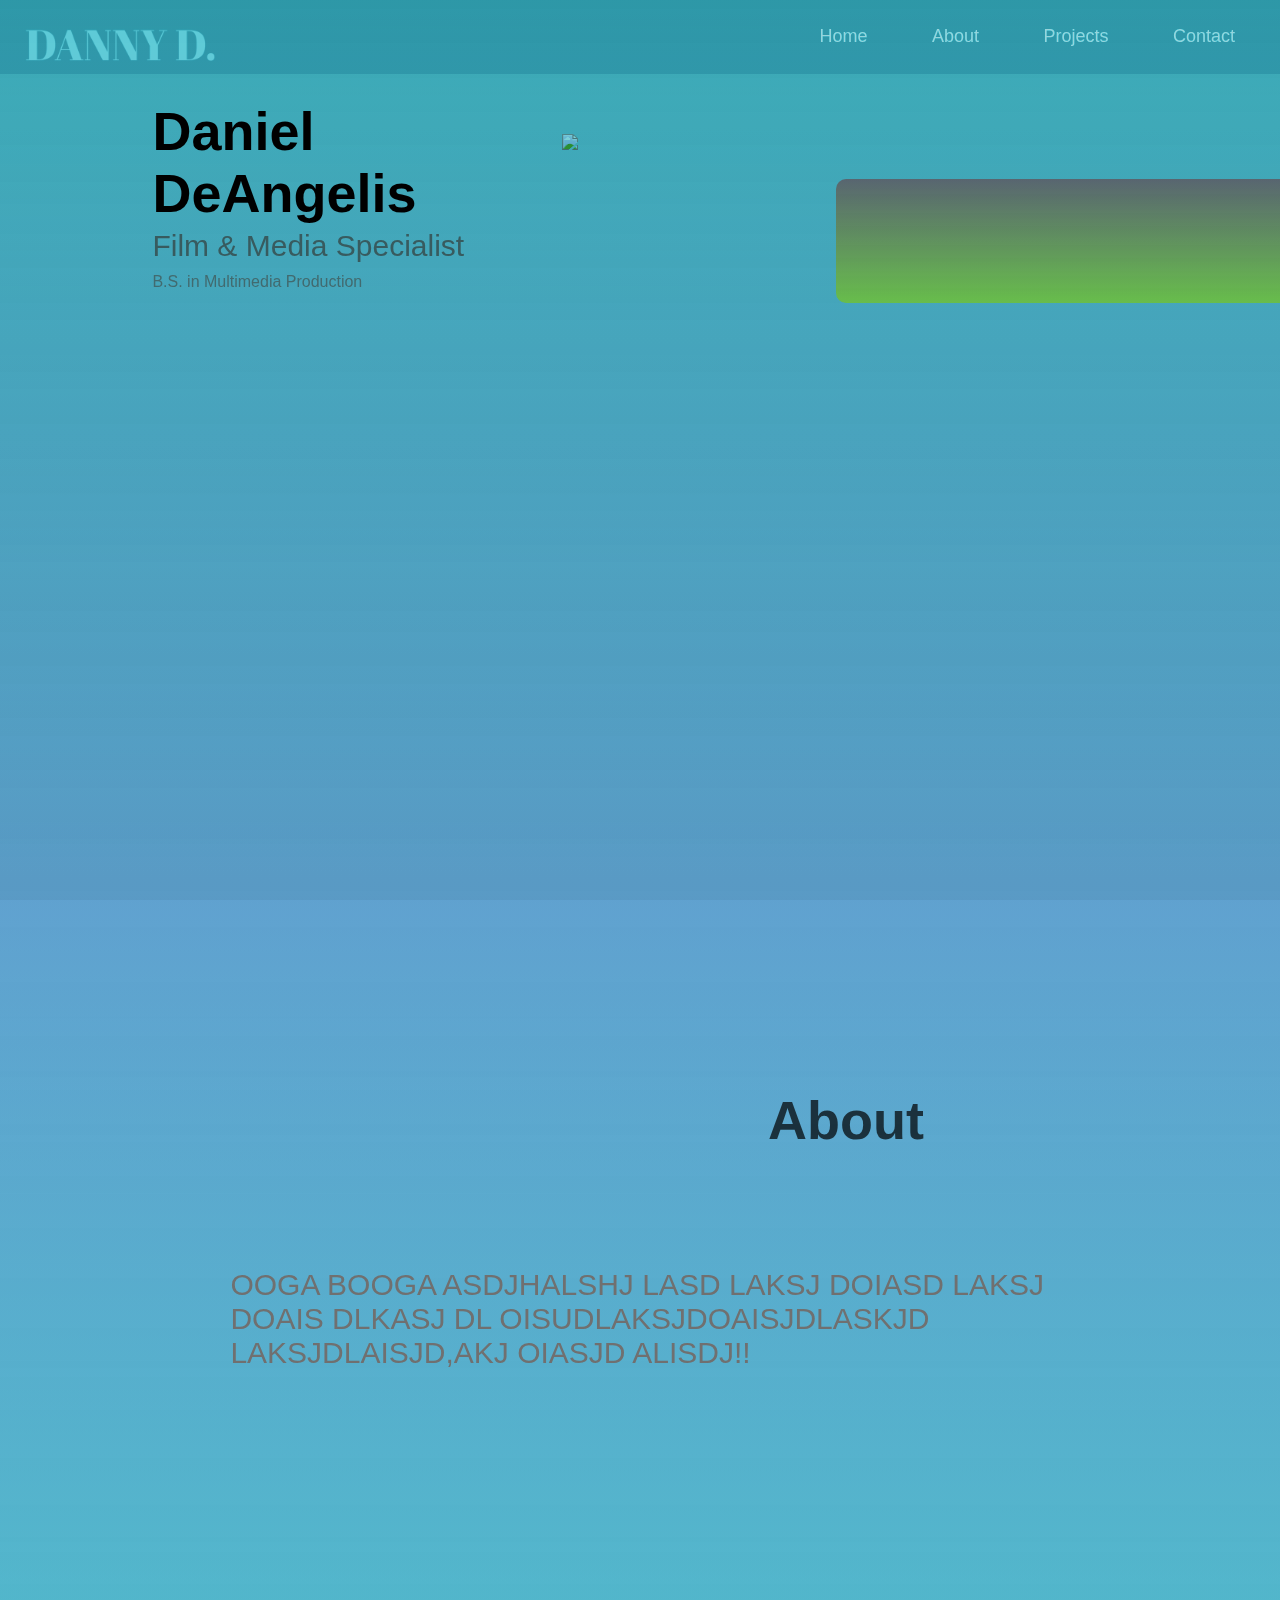
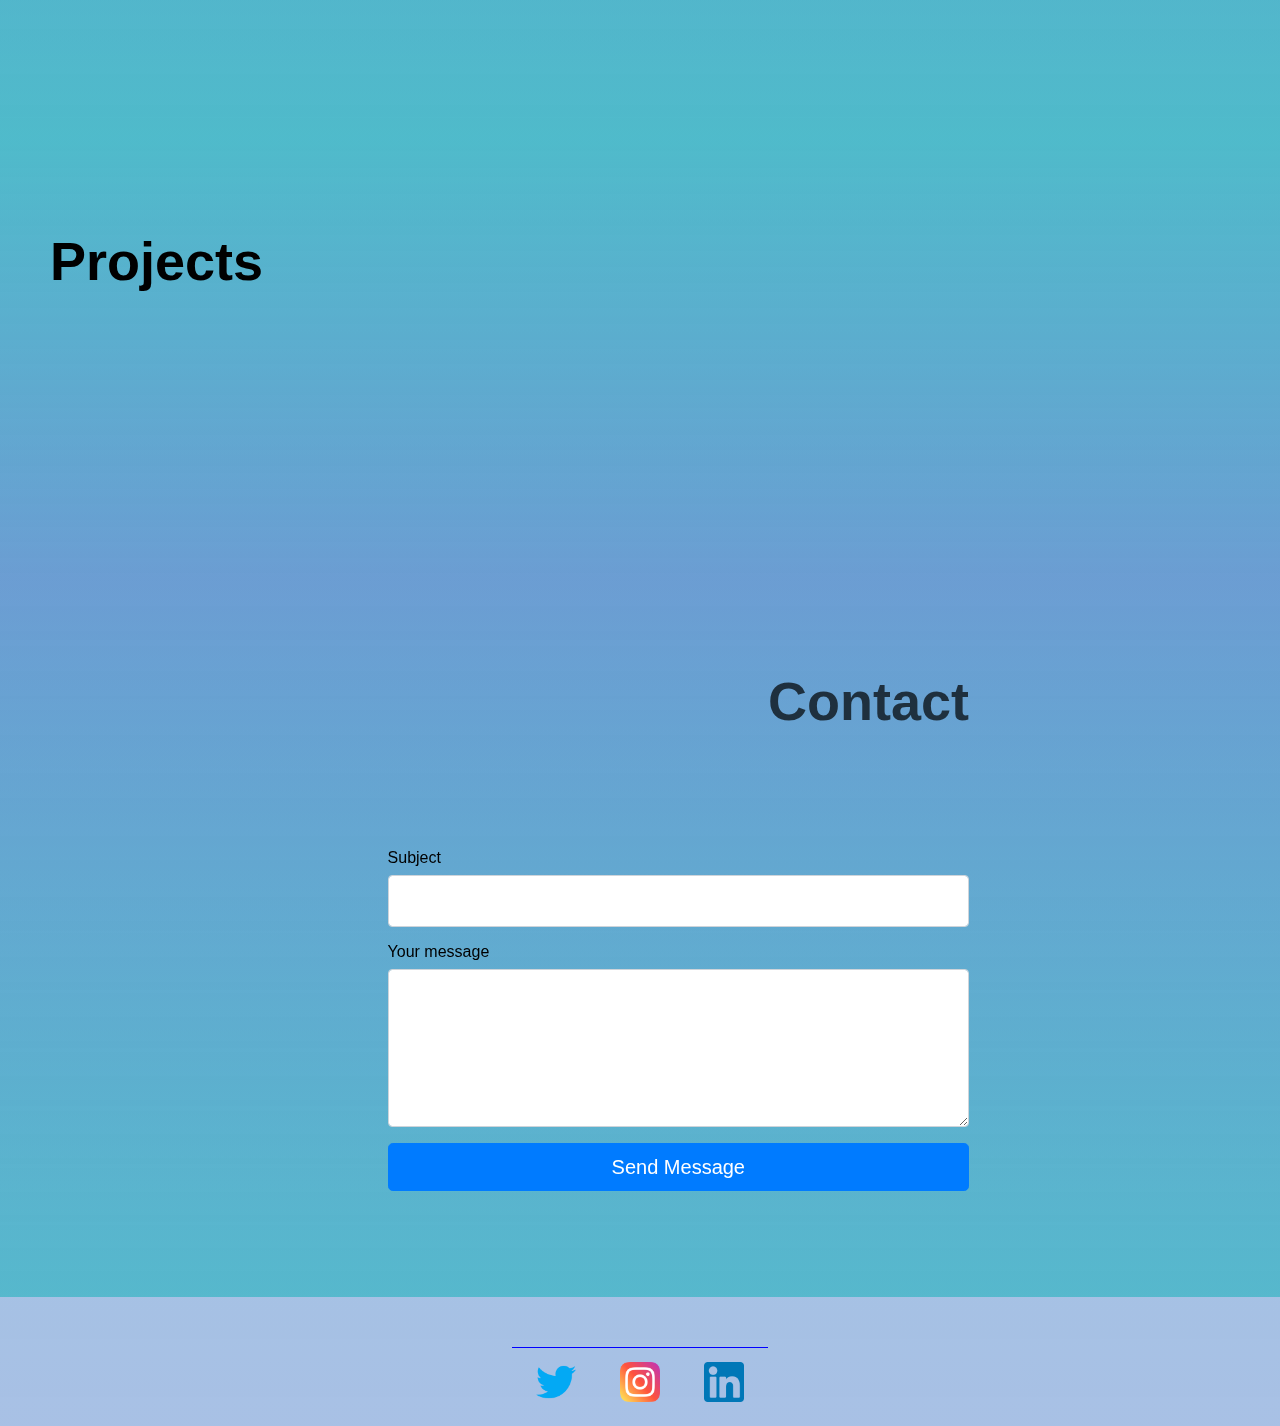
==== index.html @ 1a053dbb "removed anchor" ====
<!DOCTYPE html>
<html lang="en">
<head>
    <meta charset="UTF-8">
    <meta http-equiv="X-UA-Compatible" content="IE=edge">
    <meta name="viewport" content="width=device-width, initial-scale=1.0">
    <link rel="stylesheet" href="styles.css">
    <script type="text/javascript" src="script.js"></script>
    <title>Daniel DeAngelis</title>
    <link rel="apple-touch-icon" sizes="180x180" href="/apple-touch-icon.png">
    <link rel="icon" type="image/png" sizes="32x32" href="/favicon-32x32.png">
    <link rel="icon" type="image/png" sizes="16x16" href="/favicon-16x16.png">
    <link rel="manifest" href="/site.webmanifest">
</head>
<body>

    <div class="navbar">
        <a href="#Home"><img src="media/logo.png" class="logo" alt="Daniel DeAngelis" title="Daniel DeAngelis"></a>
        <nav>
            <ul id="menuList">
                <li><a href="#Home">Home</a></li>
                <li><a href="#About">About</a></li>
                <li><a href="#Projects">Projects</a></li>
                <li><a href="#Contact">Contact</a></li>
            </ul>
        </nav>
        <img src="media/hamburger.png" class="menu-icon" onclick="toggleMenu()" alt="hamburger menu" title="hamburger menu">
    </div>

    <div class="container">
        <a name="Home"></a>
        <div class="row">
            <div class="col-1">
                <section id="name">
                    <h2>Daniel DeAngelis</h2>
                    <h3>Film & Media Specialist</h3>
                    <p>B.S. in Multimedia Production</p>
                </section> 
            </div>
    
            <div class="col-2">
                <img src="media/daniel.png" class="headshot">
                <div class="color-box"></div>
            </div>
        </div>
    </div>

    <a name="About"></a>
    <div class="about-page">
        <div class="col-2">
            <section id="about">
                <h2>About</h2>
                <h3>OOGA BOOGA ASDJHALSHJ LASD LAKSJ DOIASD LAKSJ DOAIS DLKASJ DL
                    OISUDLAKSJDOAISJDLASKJD LAKSJDLAISJD,AKJ OIASJD ALISDJ!! </h3>
            </section>
        </div>
    </div>
        
    <a name="Projects"></a>
    <div class="projects-page">
        <div class="col-1">
            <section id="projects">
                <h2>Projects</h2>
                <object data="https://drive.google.com/file/d/1ty7f7oK1-khMfbFO5SDM29JH1ijvG5yK/preview"></object>
                <object data="https://drive.google.com/file/d/1wu9OrYYARGZv1zXUryXXjTc2nhwjDhBq/preview"></object>
                <object data="https://drive.google.com/file/d/1UZOD4h5VbE_hI3YZvevCdjWDrPxG5R4P/preview"></object>
                <object data="https://drive.google.com/file/d/1RKKfNngNuZaMFd9aW61sU8HCKr9p0Ai7/preview"></object>
            </section>
        </div>
    </div>

    <a name="Contact"></a>
    <div class="contact-page">
        <div class="col-2">
            <section id="contact">
                <h2>Contact</h2>
                <form id="fcf-form-id" class="fcf-form-class" method="GET" action="mailto:writing4thewin@gmail.com">
                    <div class="fcf-form-group">
                        <label for="Name" class="fcf-label">Subject</label>
                        <div class="fcf-input-group">
                            <input type="text" id="Name" name="subject" class="fcf-form-control" required>
                        </div>
                    </div>
                    <div class="fcf-form-group">
                        <label for="Message" class="fcf-label">Your message</label>
                        <div class="fcf-input-group">
                            <textarea id="Message" name="body" class="fcf-form-control" rows="6" maxlength="3000" required></textarea>
                        </div>
                    </div>
                    <div class="fcf-form-group">
                        <button type="submit" id="fcf-button" class="fcf-btn fcf-btn-primary fcf-btn-lg fcf-btn-block">Send Message</button>
                    </div>
                </form>
                </div>
            </section>
        </div>
    </div>

    <div class="socials">
        <a href="https://twitter.com/danny___boy904" target="_blank" rel="noreferrer noopener"><img src="media/twitter.png" alt="Twitter logo credit: flaticon.com" title="Twitter logo"></a>
        <a href="https://www.instagram.com/danny____dean/" target="_blank" rel="noreferrer noopener"><img src="media/instagram.png" alt="Instagram logo credit: flaticon.com" title="Instagram logo"></a>
        <a href="https://www.linkedin.com/in/daniel-d-b2468318a/" target="_blank" rel="noreferrer noopener"><img src="media/linkedin.png" alt="Linkedin logo credit: flaticon.com" title="Linkedin logo"></a>
    </div>

    <script>checkDesktop()</script>
</body>
</html>
---- styles.css ----
*{
    margin: 0;
    padding: 0;
    font-family: sans-serif;
}

@media (prefers-reduced-motion) {
	html {
		scroll-behavior: auto;
	}
}

html{
    overflow-x: auto;
    scroll-behavior: smooth;
}

body{
    overflow-x: auto;
    background-image: linear-gradient(rgba(33, 178, 189, 0.6), rgba(35, 97, 189, 0.397));
}

.container{
    width: 100%;
    min-height: 100vh;
    padding-left: 8%;
    padding-right: 8%;
    box-sizing: border-box;
    overflow: auto;
    overflow-y: scroll;
    background-image: linear-gradient(rgba(33, 178, 189, 0.6), rgba(35, 97, 189, 0.397));
    mix-blend-mode: multiply;   
}

.navbar{
    width: 100%;
    display: flex;
    align-items: center;
    position: fixed;
    z-index: 3;
    mix-blend-mode: luminosity;
    background-color: rgba(79, 61, 179, 0.568);
    opacity: 50%;
    padding-bottom: 1vh;
    padding-top: 1vh;
}

.logo{
    width: 35%;
    cursor: pointer;
    margin: 20px 25px 0;
    filter: invert(0.8);
}

.menu-icon{
    width: 40px;
    cursor: pointer;
    display: none;
    margin: 20px 15px;
}

nav{
    flex: 1;
    text-align: right;
} 

nav ul li{
    list-style: none;
    display: inline-block;
    margin-right: 30px;
}

nav ul li a{
    text-decoration: none;
    color: azure;
    font-size: 18px;
    padding: 10px 15px;
    transition: 0.5s ease-in-out;
    position: -webkit-sticky; /* Safari */
    position: sticky;
    top: 0;
    z-index: 3;
}

nav ul li a:hover{
    background-color: rgb(0, 70, 70);
    color:#7fffd4;
}

.row{
    display: flex;
    justify-content: space-between;
    align-items: center;
    margin: 100px 0;
}

.col-1{
    flex-basis: 40%;
    position: relative;
    margin-left: 50px;
}

.col-1 h2{
    font-size: 54px;
}

.col-1 h3 {
    font-size: 30px;
    color: #707070;
    font-weight: 100;
    margin: 5px 0 10px;
}

.col-1 p{
    font-size: 16px;
    color: #838383;
    font-weight: 100;
    margin-top: 10px;
}

.col-2{
    position: relative;
    flex-basis: 60%;
    display: flex;
    align-items: center;
}

.col-2 h2{
    font-size: 54px;
    color:rgba(0, 0, 0, 0.705);
    margin-left: 60vw;
    padding-bottom: 5vh;
}

.col-2 h3 {
    font-size: 30px;
    color: #707070;
    font-weight: 100;
    margin: 8vh 18vw 10px;
}

.col-2 p{
    font-size: 16px;
    color: #b7b7b7;
    font-weight: 100;
    margin-top: 10px;
}

#about {
    padding-top: 15vh;
    margin-top: 6vh;
    margin-bottom: 40vh;
}

.col-2 .headshot{
    width: 90%;
    margin-bottom: 12vh;
}

.color-box{
    position: absolute;
    right: 0;
    top: 0;
    background: linear-gradient(rgba(255, 0, 0, 0.397), rgba(255, 251, 0, 0.6));
    border-radius: 10px 0 0 10px;
    height: 100%;
    width: 80%;
    z-index: -1;
    transform: translateX(150px);
    margin-bottom: 12vh;
    margin-top: 5vh;
}

.about-page{
    background-image: linear-gradient(rgba(35, 97, 189, 0.397), rgba(33, 178, 189, 0.6));
}

.projects-page{
    padding-top: 10vh;
    background-image: linear-gradient(rgba(33, 178, 189, 0.6), rgba(35, 97, 189, 0.397));
    padding-bottom: 30vh;
}

#projects video {
    max-width: 100%;
    height: auto;
    text-align: center;
}

#projects object {
    height: 50vh;
    width: 50%;
    margin-left: -1vw;
}

#contact h2{
    color:rgba(0, 0, 0, 0.705);
    margin-bottom: 8vh;
}


.contact-page{
    padding-top: 10vh;
    padding-bottom: 10vh;
    background-image: linear-gradient(rgba(35, 97, 189, 0.397), rgba(33, 178, 189, 0.6));
    margin-bottom: 5vh;
}

#contact img {
    display: block;
    margin-left: auto;
    margin-right: auto;
    margin-top: -8vh;
}

.socials img{
    height: 40px;
    margin: 20px;
    cursor: pointer;
}

.socials {
    text-align: center;
    position: sticky;
}

.socials::after{
    content:"";
    position:absolute;
    width:20%;
    border-top:1px solid blue;
    top: 5px;
    left:40%;
}

.fcf-form-group {
    margin-bottom: 1rem;
    padding-left: 40%;
    text-align: left;
}

.fcf-input-group {
    position: relative;
    display: -ms-flexbox;
    display: flex;
    -ms-flex-wrap: wrap;
    flex-wrap: wrap;
    -ms-flex-align: stretch;
    align-items: stretch;
    width: 100%;
}

.fcf-form-control {
    display: block;
    width: 100%;
    height: calc(1.5em + 0.75rem + 2px);
    padding: 0.375rem 0.75rem;
    font-size: 1rem;
    font-weight: 400;
    line-height: 1.5;
    color: #495057;
    background-color: #fff;
    background-clip: padding-box;
    border: 1px solid #ced4da;
    outline: none;
    border-radius: 0.25rem;
    transition: border-color 0.15s ease-in-out, box-shadow 0.15s ease-in-out;
}

.fcf-form-control:focus {
    border: 1px solid #313131;
}

select.fcf-form-control[size], select.fcf-form-control[multiple] {
    height: auto;
}

textarea.fcf-form-control {
    font-family: -apple-system, Arial, sans-serif;
    height: auto;
}

label.fcf-label {
    display: inline-block;
    margin-bottom: 0.5rem;
}

.fcf-btn {
    display: inline-block;
    font-weight: 400;
    color: #212529;
    text-align: center;
    vertical-align: middle;
    cursor: pointer;
    -webkit-user-select: none;
    -moz-user-select: none;
    -ms-user-select: none;
    user-select: none;
    background-color: transparent;
    border: 1px solid transparent;
    padding: 0.375rem 0.75rem;
    font-size: 1rem;
    line-height: 1.5;
    border-radius: 0.25rem;
    transition: color 0.15s ease-in-out, background-color 0.15s ease-in-out, border-color 0.15s ease-in-out, box-shadow 0.15s ease-in-out;
}

@media (prefers-reduced-motion: reduce) {
    .fcf-btn {
        transition: none;
    }
}

.fcf-btn:hover {
    color: #212529;
    text-decoration: none;
}

.fcf-btn:focus, .fcf-btn.focus {
    outline: 0;
    box-shadow: 0 0 0 0.2rem rgba(0, 123, 255, 0.25);
}

.fcf-btn-primary {
    color: #fff;
    background-color: #007bff;
    border-color: #007bff;
}

.fcf-btn-primary:hover {
    color: #fff;
    background-color: #0069d9;
    border-color: #0062cc;
}

.fcf-btn-primary:focus, .fcf-btn-primary.focus {
    color: #fff;
    background-color: #0069d9;
    border-color: #0062cc;
    box-shadow: 0 0 0 0.2rem rgba(38, 143, 255, 0.5);
}

.fcf-btn-lg, .fcf-btn-group-lg>.fcf-btn {
    padding: 0.5rem 1rem;
    font-size: 1.25rem;
    line-height: 1.5;
    border-radius: 0.3rem;
}

.fcf-btn-block {
    display: block;
    width: 100%;
}

.fcf-btn-block+.fcf-btn-block {
    margin-top: 0.5rem;
}

input[type="submit"].fcf-btn-block, input[type="reset"].fcf-btn-block, input[type="button"].fcf-btn-block {
    width: 100%;
}

@media only screen and (max-width:1150px){
    nav ul{
        width: 40%;
        background: linear-gradient(#2b43aca4, #e705e798);
        position: absolute;
        top: 12vh;
        right: 0vw;
        z-index: 3;
        opacity: 0;
    }

    .navbar{
        background-color: honeydew;
        opacity: 50%;
        mix-blend-mode: luminosity;
    }

    nav ul li{
        display: block;
        margin-top: 5px;
        margin-bottom: 7px;
        z-index: 5;
        overflow: hidden;
    }

    nav ul li a {
        color:azure;
        background: none;
    }

    .menu-icon{
        display: block;
    }

    #menuList{
        overflow: auto;
        transition: 0.5s;
    }

    .row{
        flex-direction: column-reverse;
        margin: 50px 0;
    }

    .col-1{
        flex-basis: 100%;
    }

    .col-1 h2{
        font-size: 30px;
    }

    .col-1 h3{
        font-size: 15px;
    }

    .col-1 p{
        mix-blend-mode: multiply;
    }

    .col-1 #name {
        margin-top: -10vh;
    }

    .col-2{
        flex-basis: 50%;
        padding-bottom: 10vh;
    }

    .col-2 h2{
        font-size: 30px;
    }

    .col-2 h3{
        font-size: 15px;
    }

    .col-2 .headshot{
        width: 77%;
    }

    .col-2 img {
        padding-top: 8vh;
    }

    .color-box{
        transform: translateX(75px);
        margin-top: 5vh;
    }
    
    #projects {
        overflow-x: hidden;
    }

    #projects object {
        height: 30vh;
        width: 100%;
        margin-left: -12vw;
    }

    #contact img {
        display: block;
        margin-left: auto;
        margin-right: auto;
        width: 75%;   
    }

    .fcf-form-group {
        padding-left: 10%;
    }
}
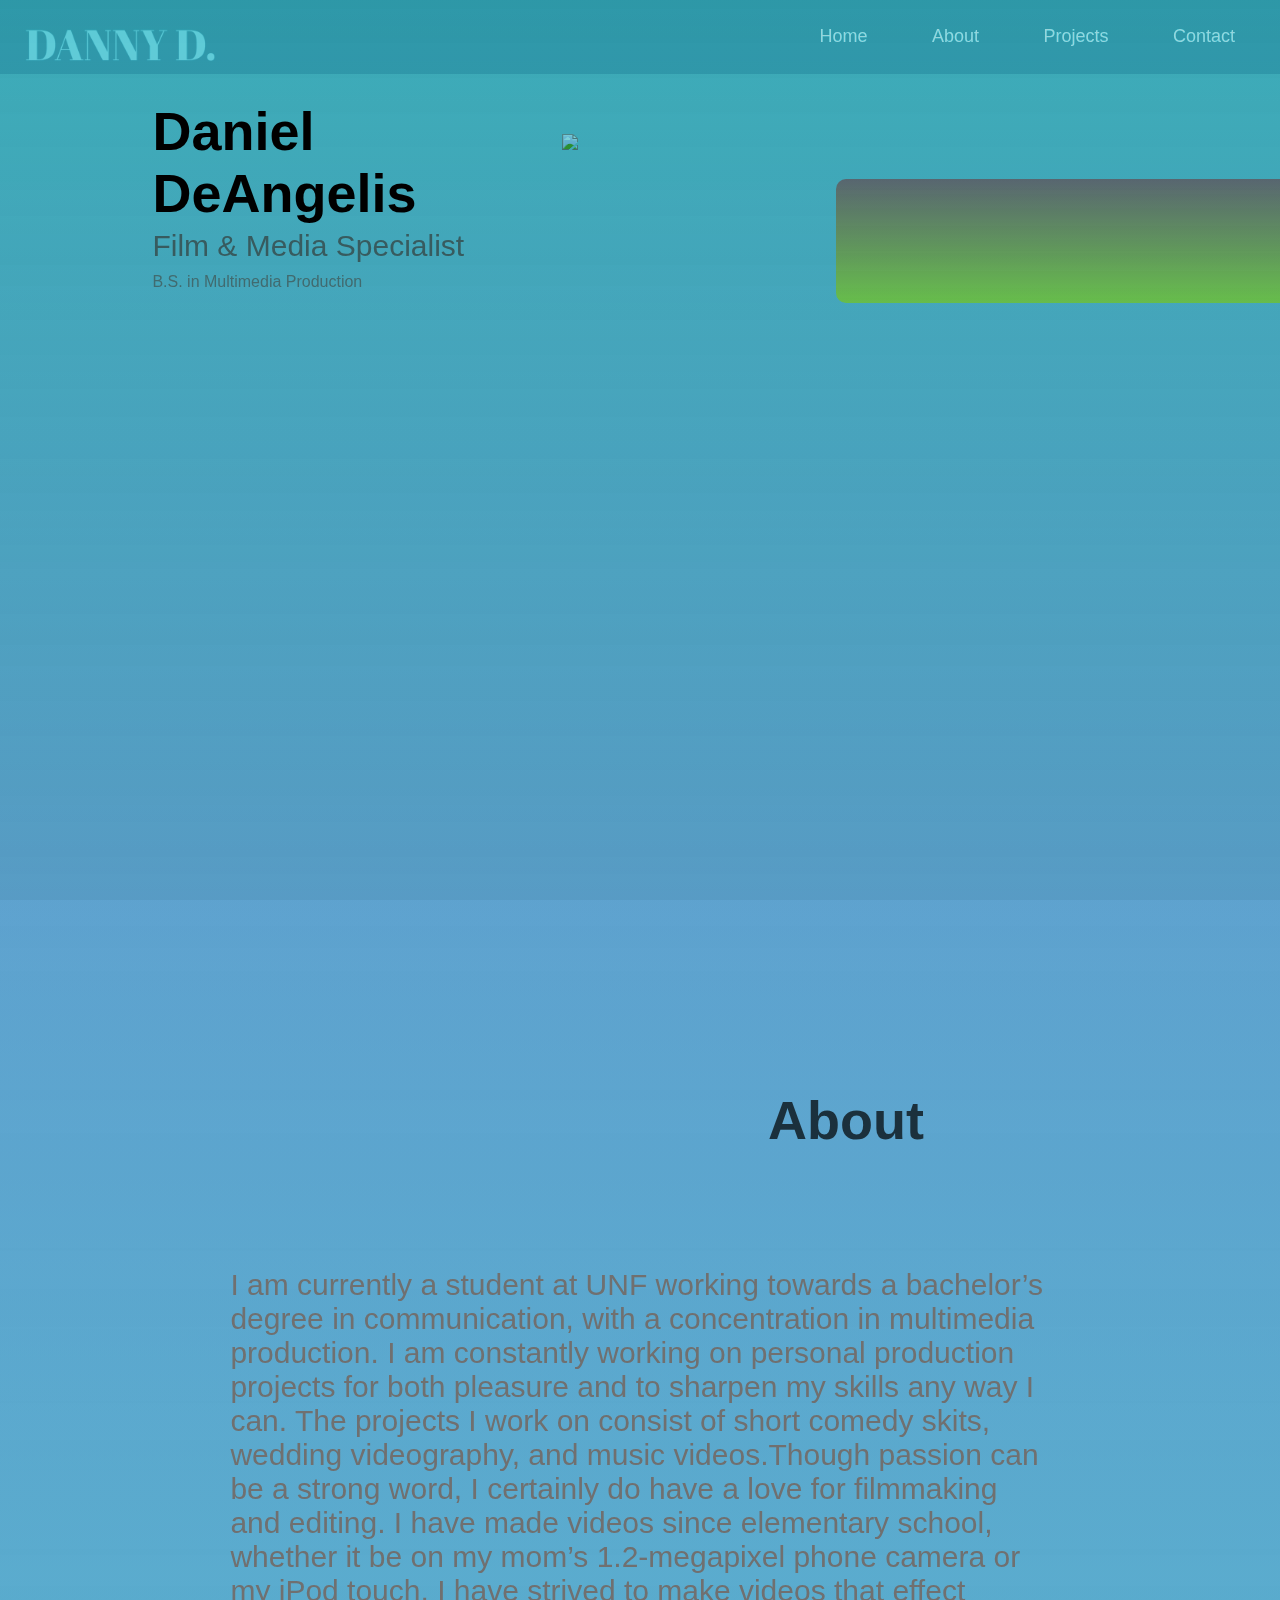
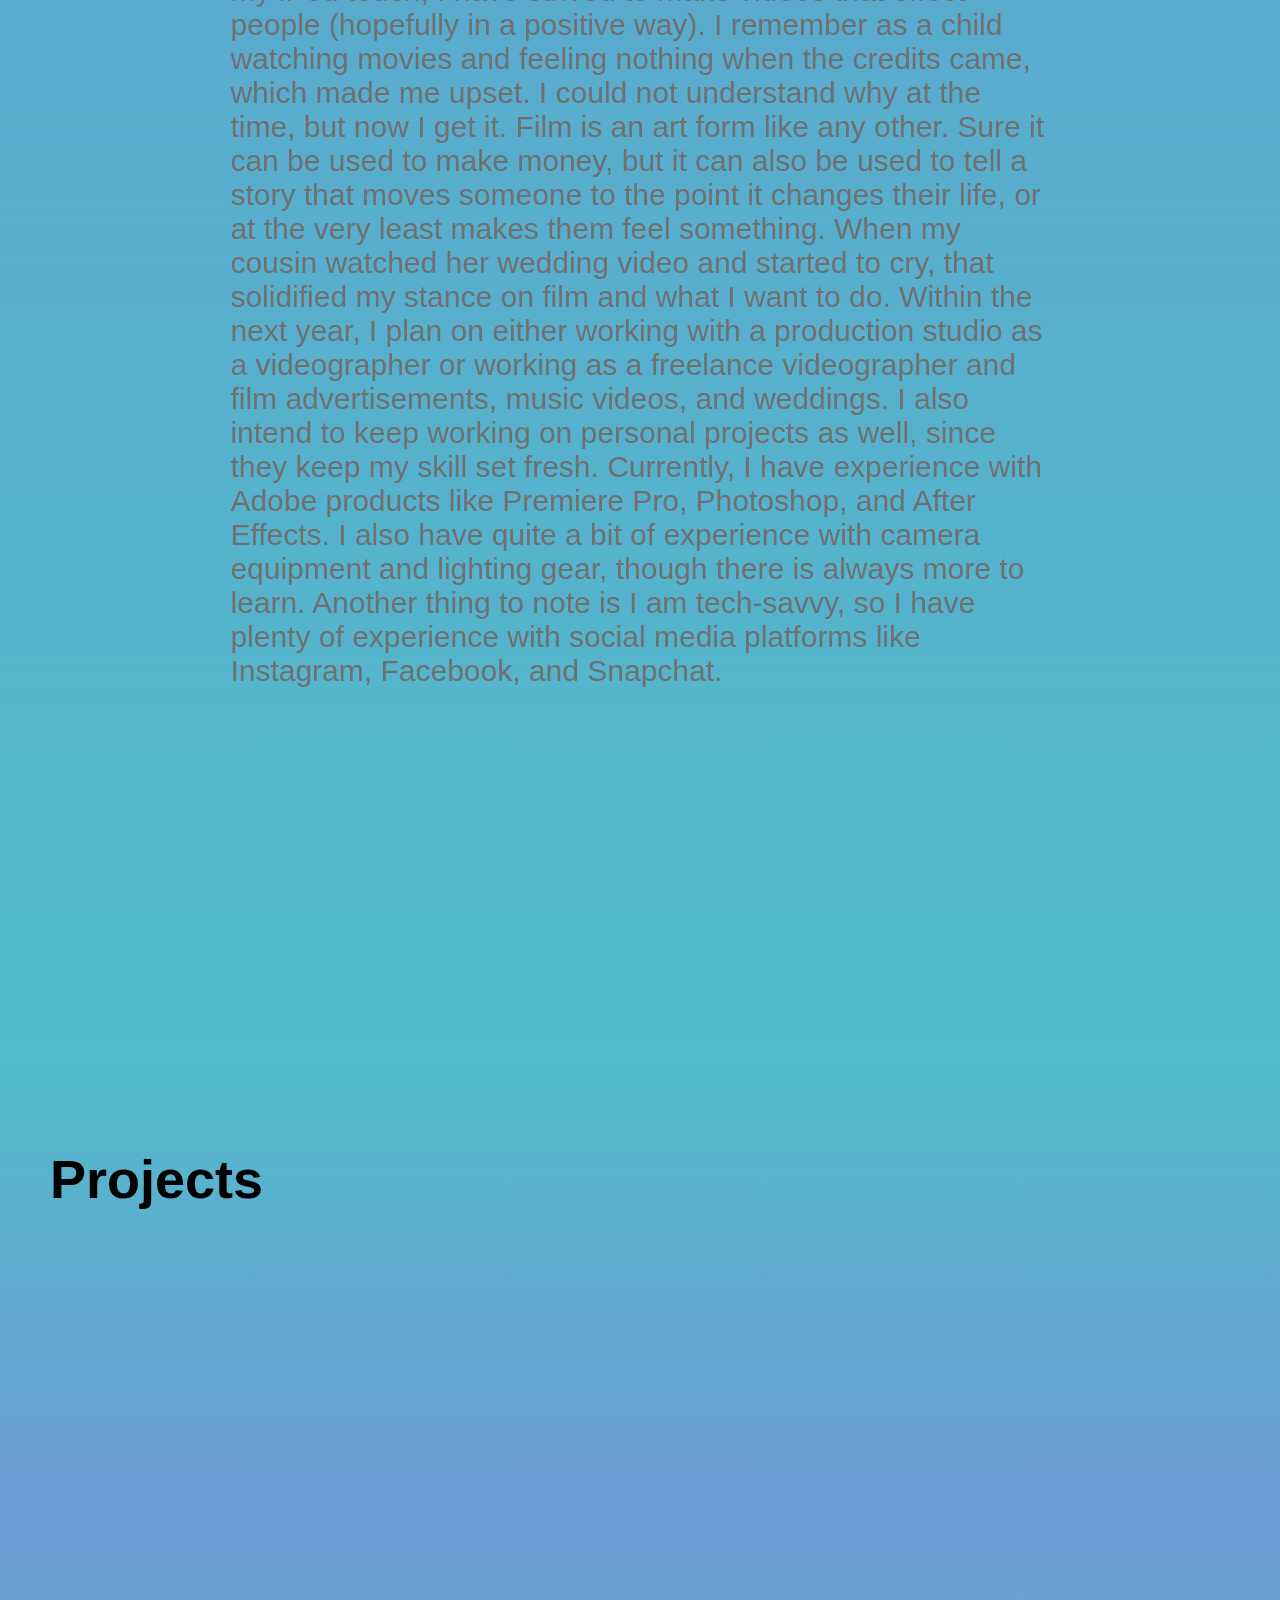
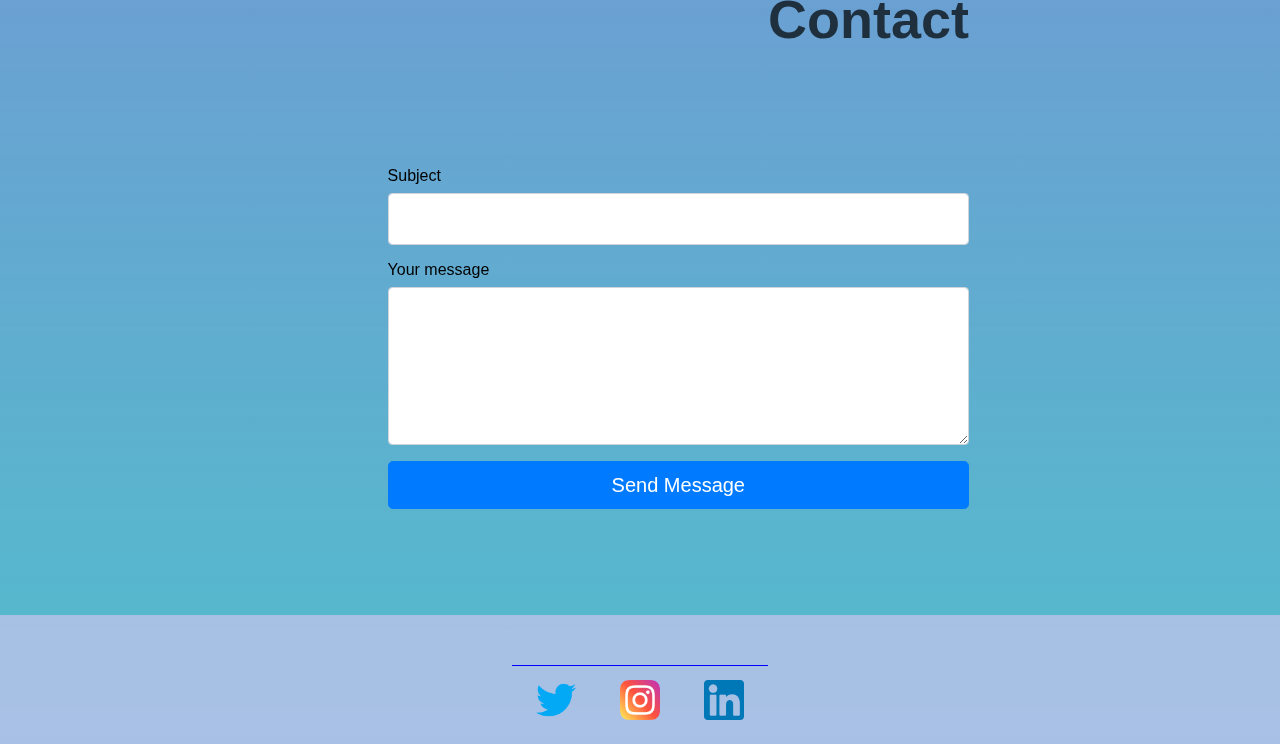
==== commit 1f9c1ba8: "added about" ====
--- a/index.html
+++ b/index.html
@@ -50,8 +50,15 @@
         <div class="col-2">
             <section id="about">
                 <h2>About</h2>
-                <h3>OOGA BOOGA ASDJHALSHJ LASD LAKSJ DOIASD LAKSJ DOAIS DLKASJ DL
-                    OISUDLAKSJDOAISJDLASKJD LAKSJDLAISJD,AKJ OIASJD ALISDJ!! </h3>
+                <h3>I am currently a student at UNF working towards a bachelor’s degree in communication, with a concentration in multimedia production. I am constantly working on personal production projects for both pleasure and to sharpen my skills any way I can. The projects I work on consist of short comedy skits, wedding videography, and music videos.
+
+                    ​
+                    
+                    Though passion can be a strong word, I certainly do have a love for filmmaking and editing. I have made videos since elementary school, whether it be on my mom’s 1.2-megapixel phone camera or my iPod touch, I have strived to make videos that effect people (hopefully in a positive way). I remember as a child watching movies and feeling nothing when the credits came, which made me upset. I could not understand why at the time, but now I get it. Film is an art form like any other. Sure it can be used to make money, but it can also be used to tell a story that moves someone to the point it changes their life, or at the very least makes them feel something. When my cousin watched her wedding video and started to cry, that solidified my stance on film and what I want to do.
+                    
+                    
+                    
+                    Within the next year, I plan on either working with a production studio as a videographer or working as a freelance videographer and film advertisements, music videos, and weddings. I also intend to keep working on personal projects as well, since they keep my skill set fresh. Currently, I have experience with Adobe products like Premiere Pro, Photoshop, and After Effects. I also have quite a bit of experience with camera equipment and lighting gear, though there is always more to learn. Another thing to note is I am tech-savvy, so I have plenty of experience with social media platforms like Instagram, Facebook, and Snapchat. </h3>
             </section>
         </div>
     </div>
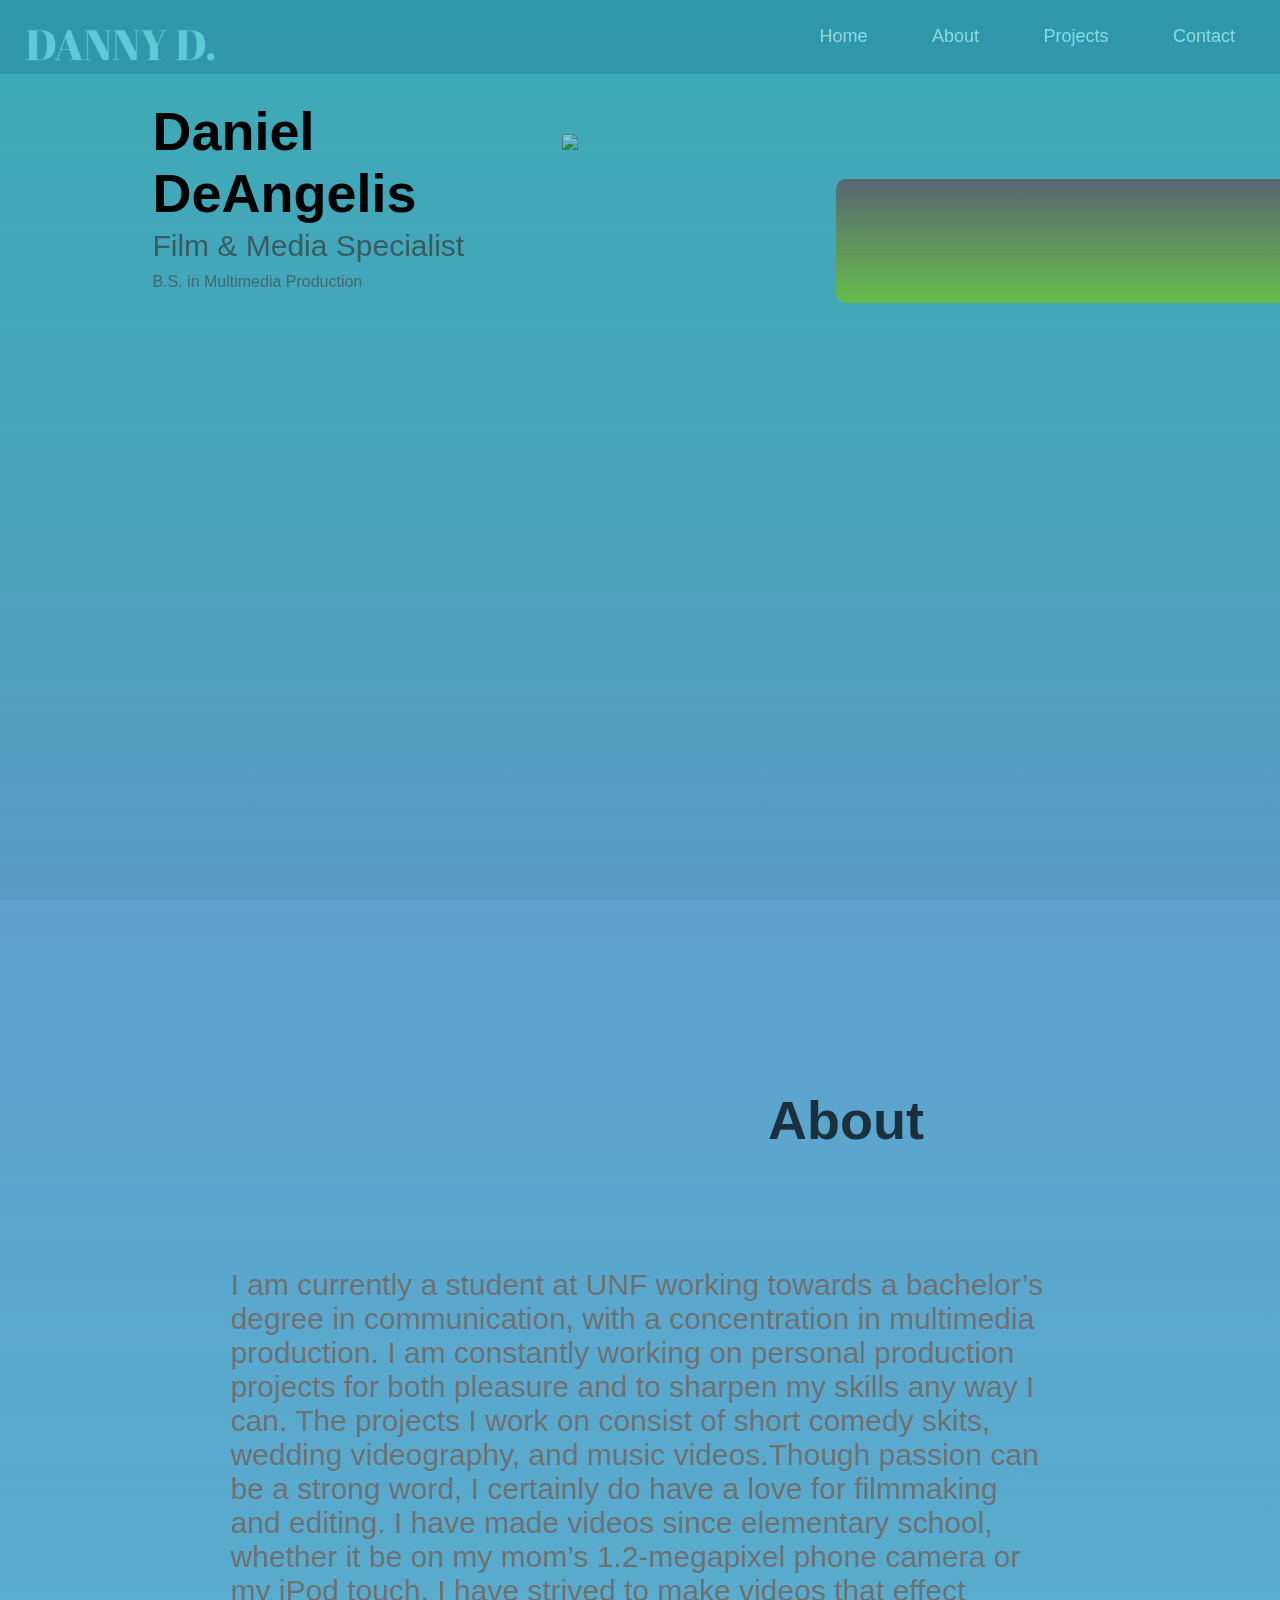
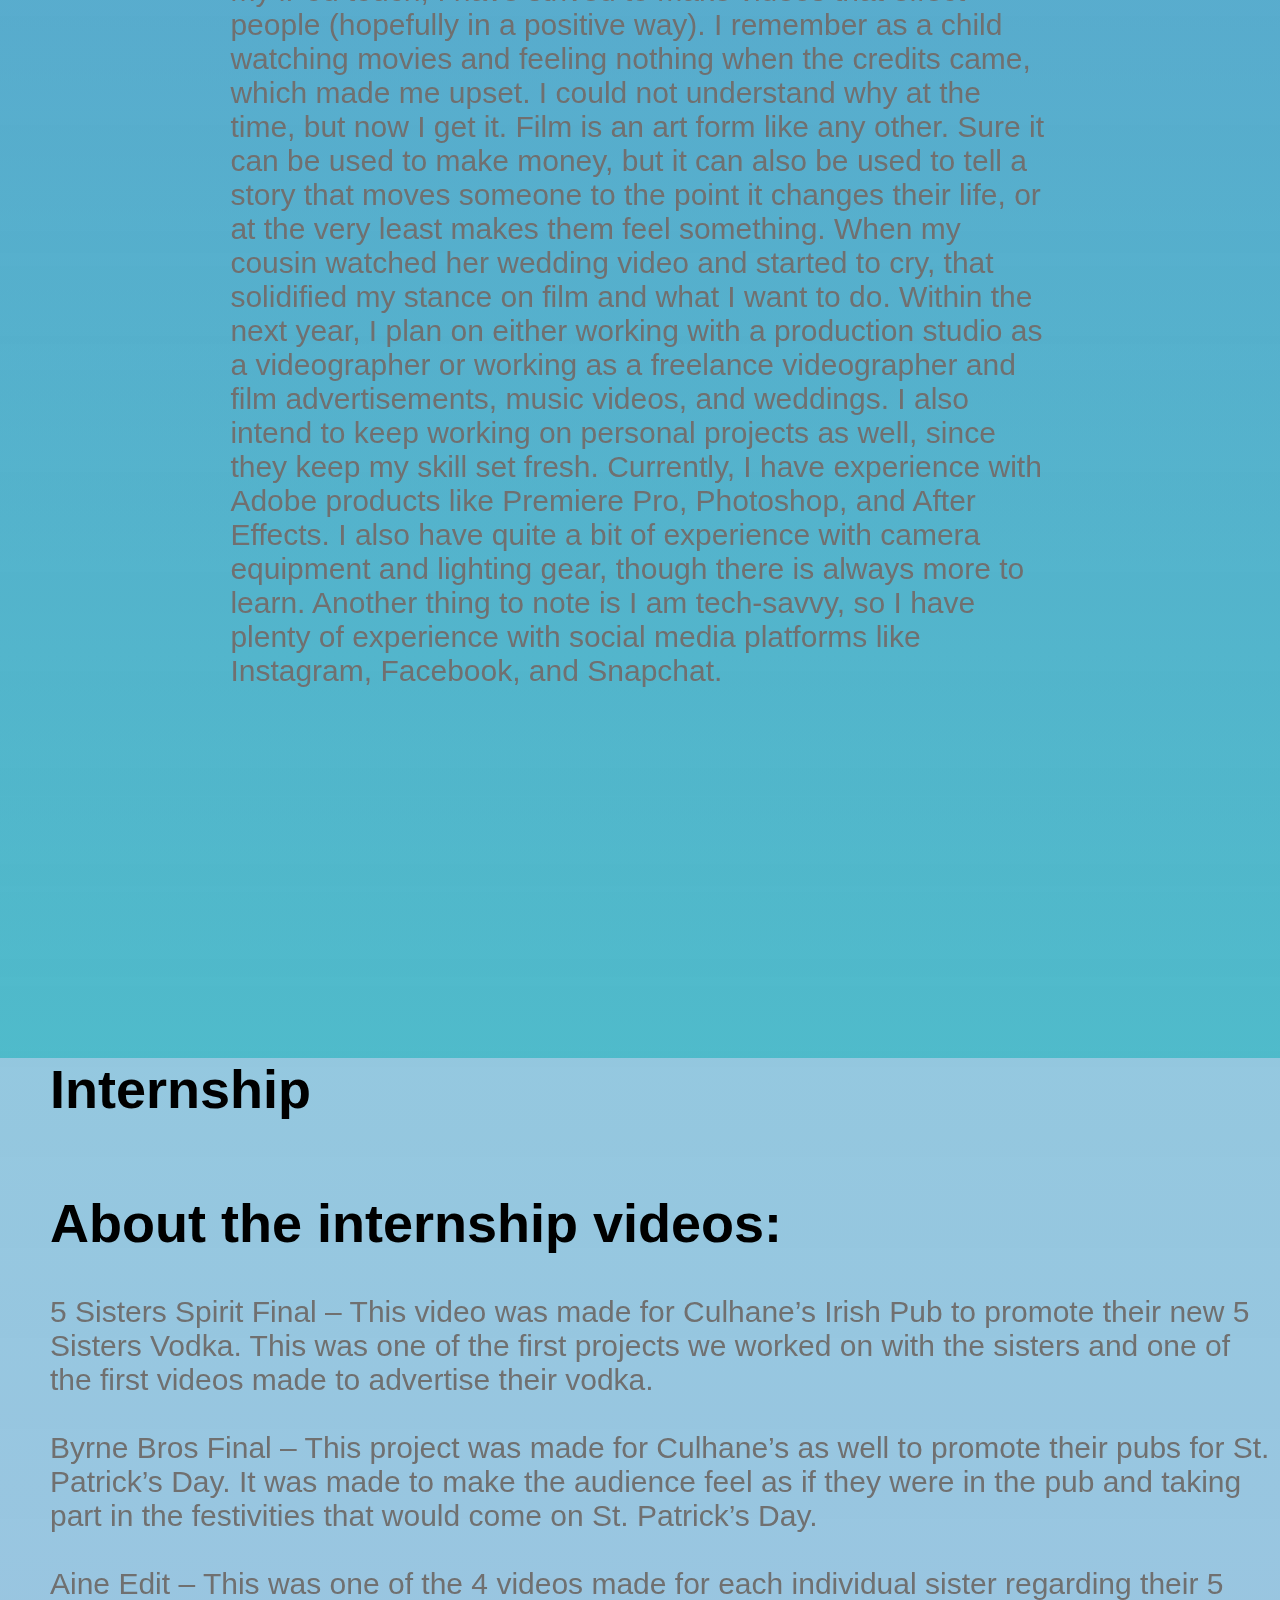
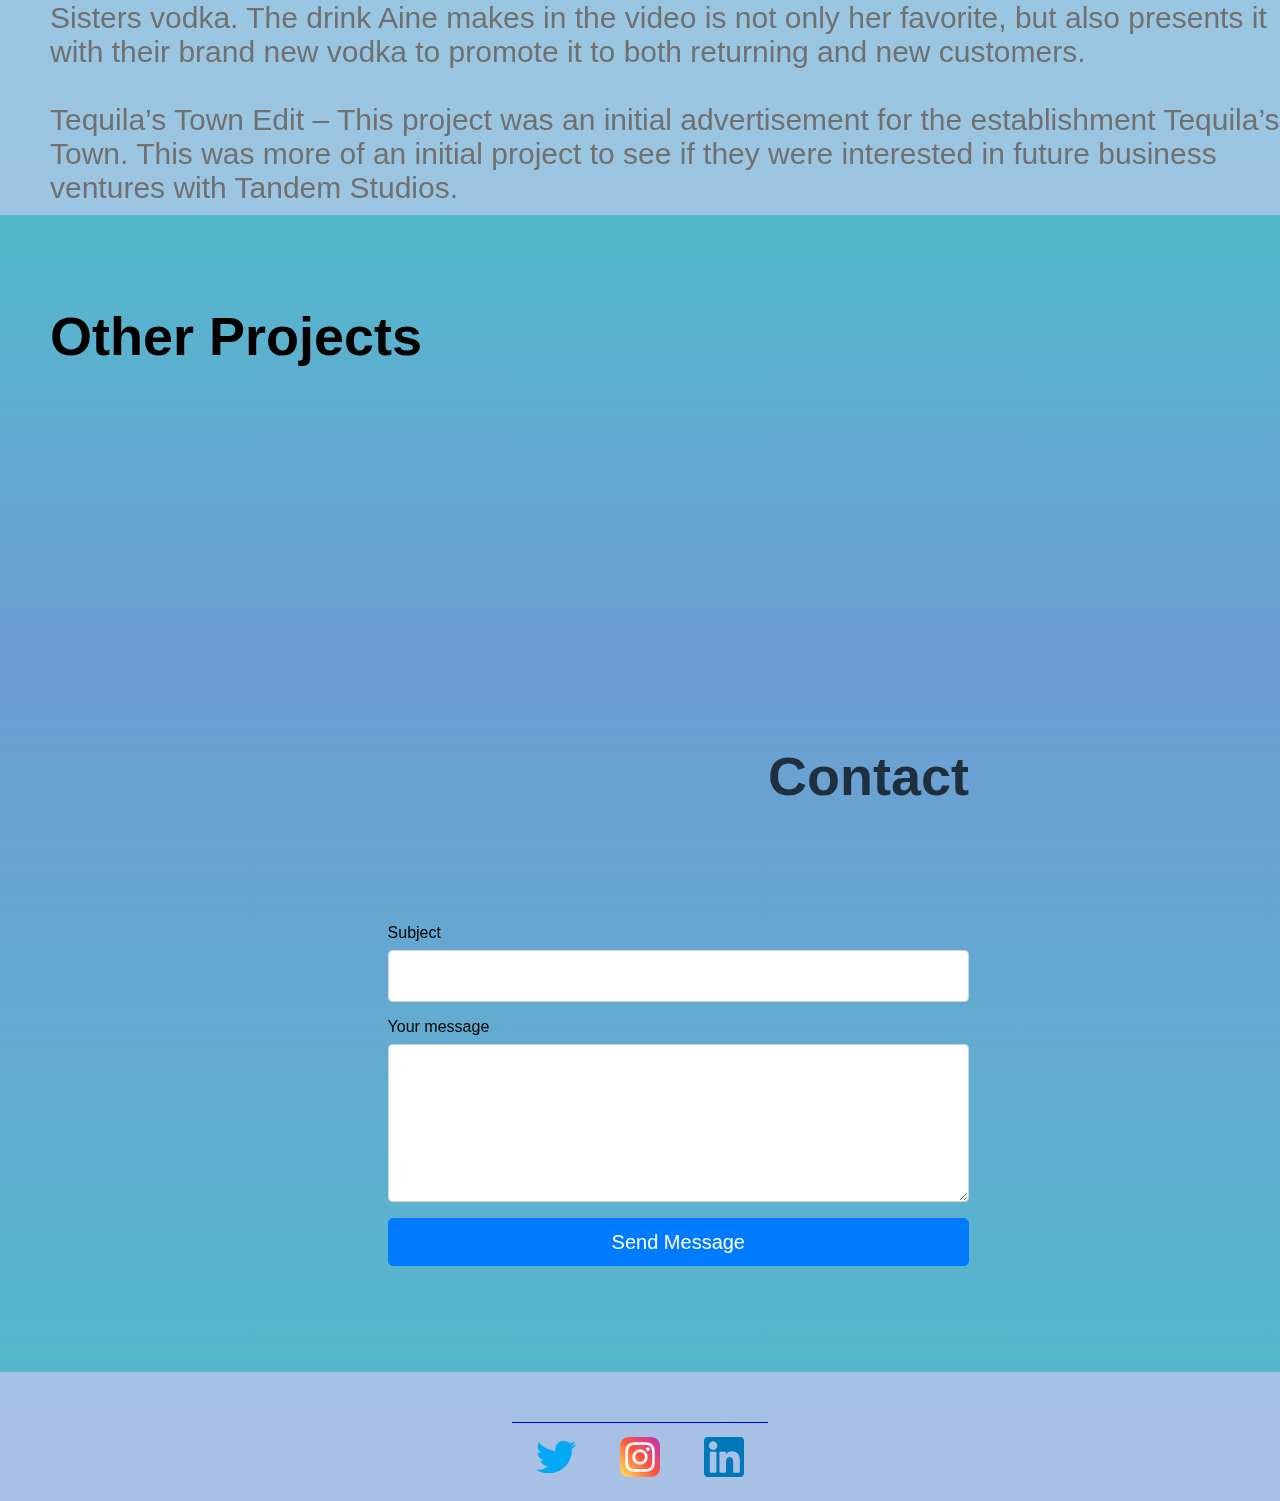
==== commit 7f0cc625: "added internship videos" ====
--- a/index.html
+++ b/index.html
@@ -62,12 +62,30 @@
             </section>
         </div>
     </div>
-        
+    
+    <a name="Internship"></a>
+    <div class="internship-page">
+        <div class="col-1">
+            <section id="internship">
+                <h2>Internship</h2>
+                <object data="https://drive.google.com/file/d/1p86Q8-Ur47VW0HkL7w4vAW2Zhg5zmsKb/preview"></object>
+                <object data="https://drive.google.com/file/d/19urIwphckHITkpC6wPpdIzfcWe8nmb8b/preview"></object>
+                <object data="https://drive.google.com/file/d/12Ply99EyILWupHhvpcUBENdBiQhmkFJ3/preview"></object>
+                <object data="https://drive.google.com/file/d/1BmezwgFDnEE0klMaviuPTX35Tw5iMVid/preview"></object>
+            </section>
+            <br><br><br><br><h2>About the internship videos:</h2><br><br>
+            <h3><strong>5 Sisters Spirit Final</strong> – This video was made for Culhane’s Irish Pub to promote their new 5 Sisters Vodka. This was one of the first projects we worked on with the sisters and one of the first videos made to advertise their vodka. 
+                <br><br><strong>Byrne Bros Final</strong> – This project was made for Culhane’s as well to promote their pubs for St. Patrick’s Day. It was made to make the audience feel as if they were in the pub and taking part in the festivities that would come on St. Patrick’s Day.
+                <br><br><strong>Aine Edit</strong> – This was one of the 4 videos made for each individual sister regarding their 5 Sisters vodka. The drink Aine makes in the video is not only her favorite, but also presents it with their brand new vodka to promote it to both returning and new customers. 
+                <br><br><strong>Tequila’s Town Edit</strong> – This project was an initial advertisement for the establishment Tequila’s Town. This was more of an initial project to see if they were interested in future business ventures with Tandem Studios. </h3>
+        </div>
+    </div>
+
     <a name="Projects"></a>
     <div class="projects-page">
         <div class="col-1">
             <section id="projects">
-                <h2>Projects</h2>
+                <h2>Other Projects</h2>
                 <object data="https://drive.google.com/file/d/1ty7f7oK1-khMfbFO5SDM29JH1ijvG5yK/preview"></object>
                 <object data="https://drive.google.com/file/d/1wu9OrYYARGZv1zXUryXXjTc2nhwjDhBq/preview"></object>
                 <object data="https://drive.google.com/file/d/1UZOD4h5VbE_hI3YZvevCdjWDrPxG5R4P/preview"></object>
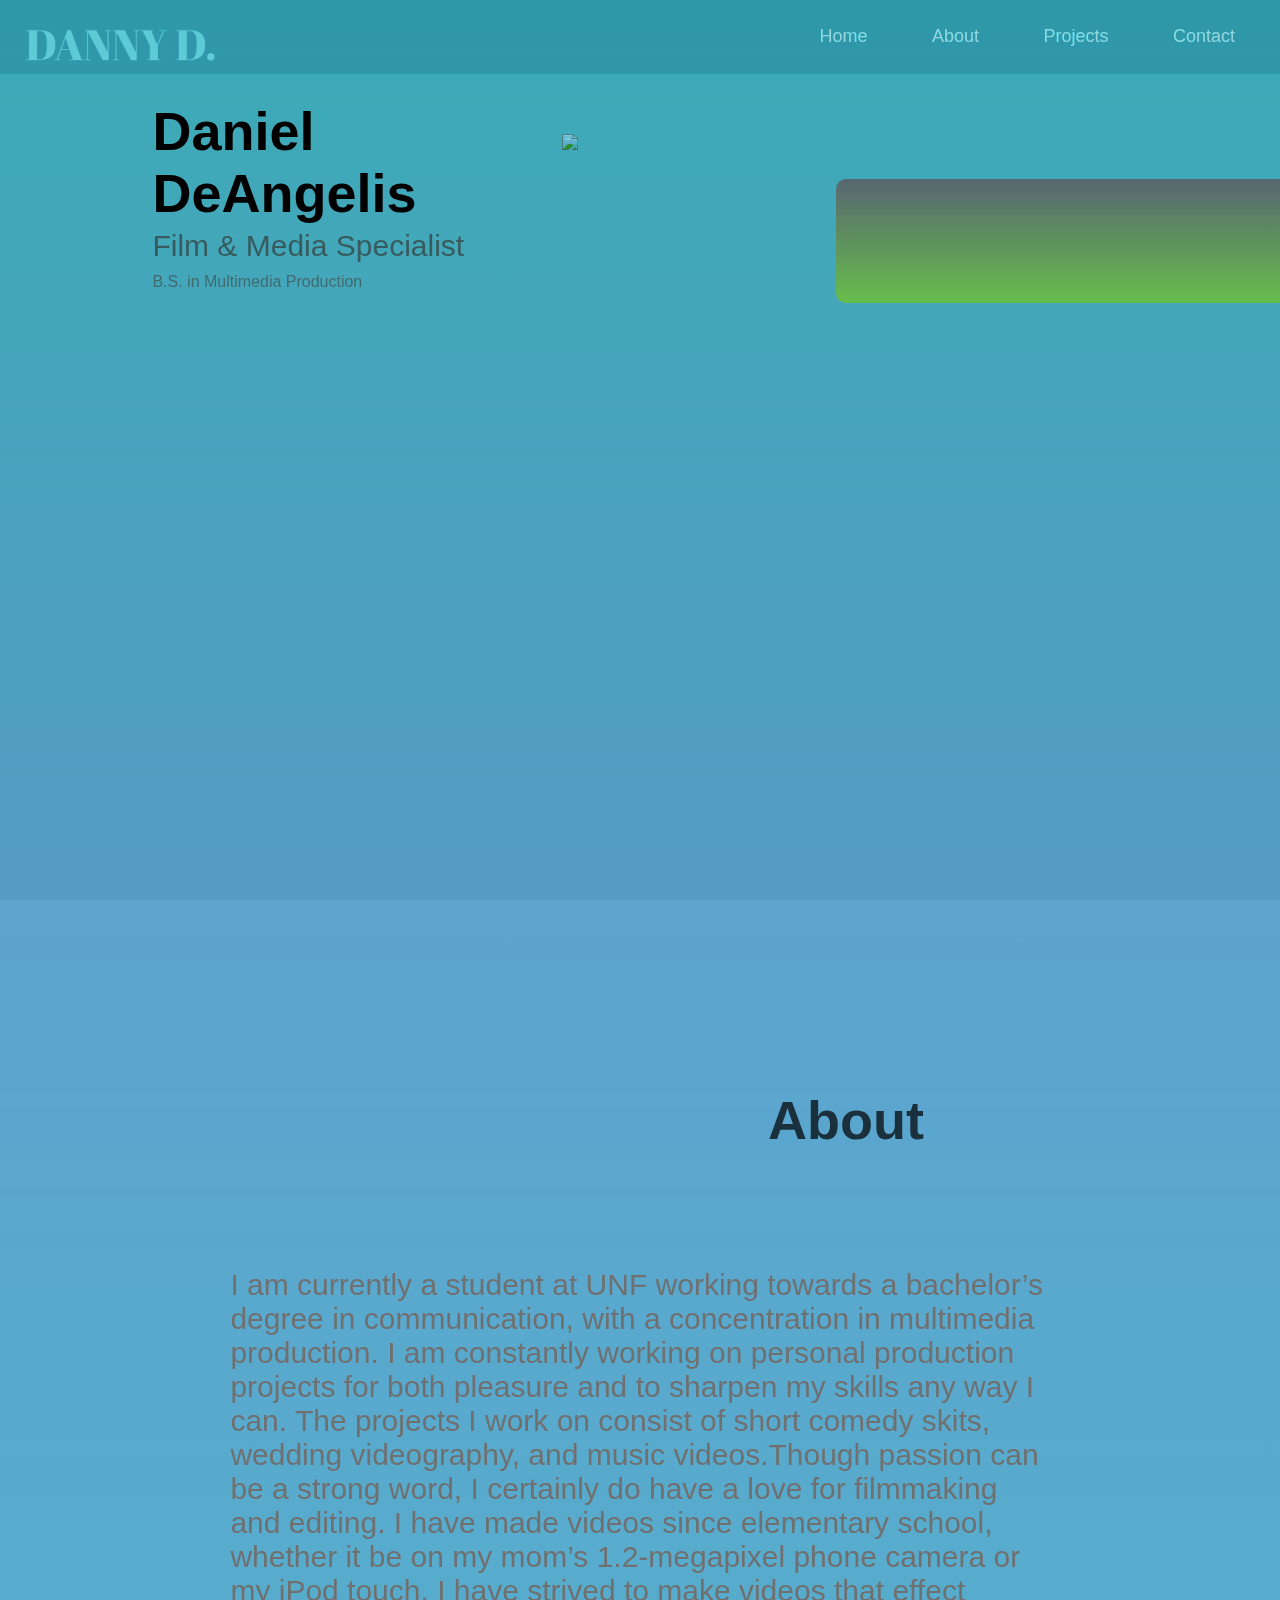
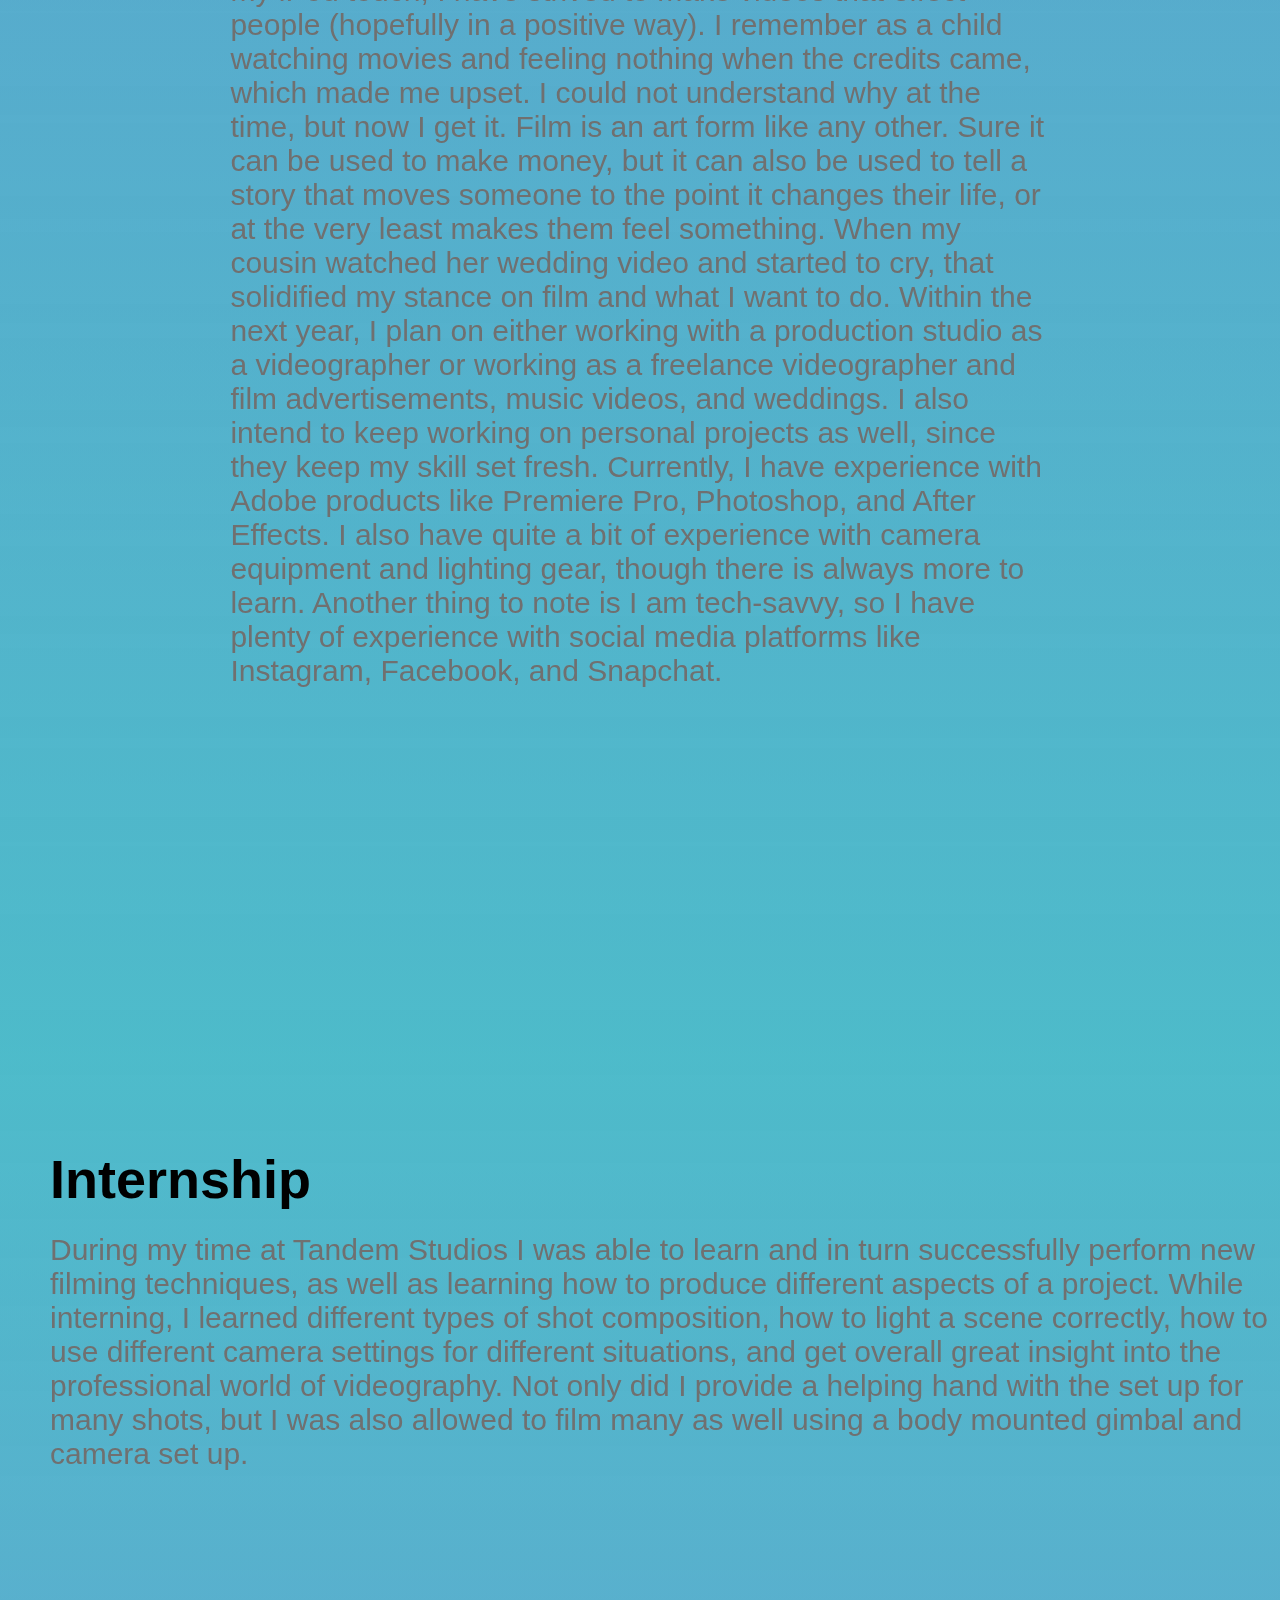
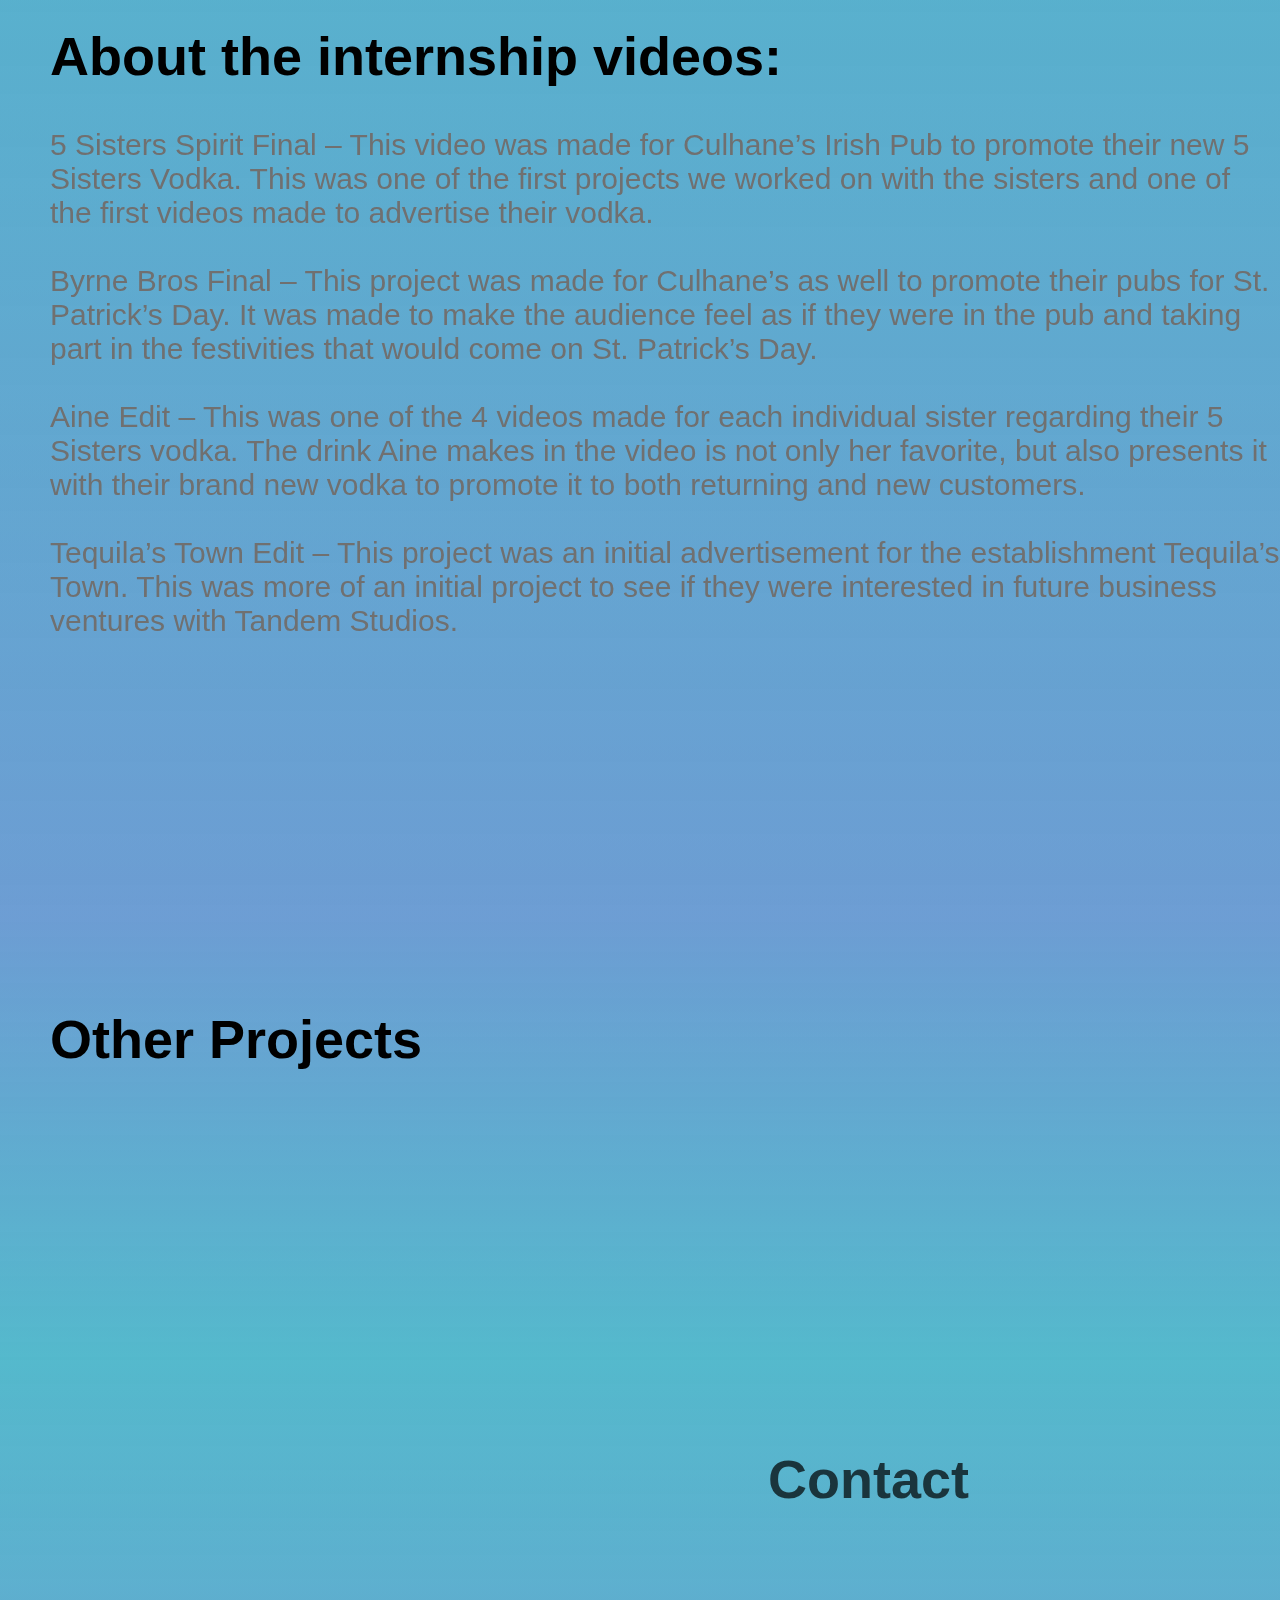
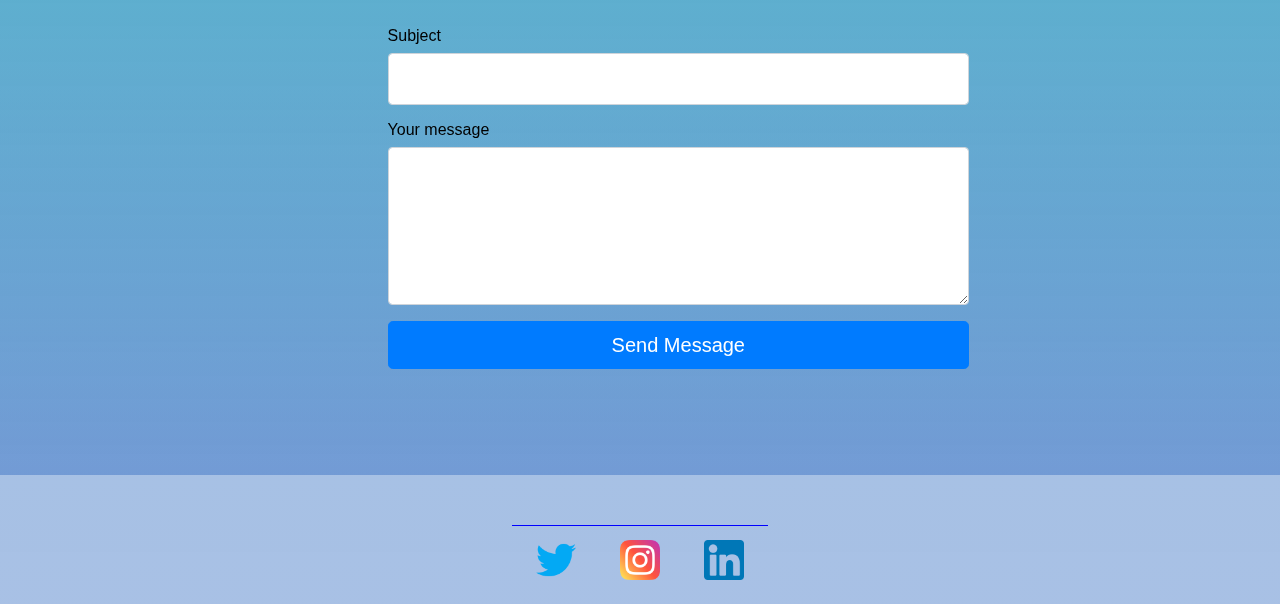
==== commit c880bd54: "adjusted description" ====
--- a/index.html
+++ b/index.html
@@ -68,6 +68,8 @@
         <div class="col-1">
             <section id="internship">
                 <h2>Internship</h2>
+                <br><h3>During my time at Tandem Studios I was able to learn and in turn successfully perform new filming techniques, as well as learning how to produce different aspects of a project. While interning, I learned different types of shot composition, how to light a scene correctly, how to use different camera settings for different situations, and get overall great insight into the professional world of videography. Not only did I provide a helping hand with the set up for many shots, but I was also allowed to film many as well using a body mounted gimbal and camera set up. </h3>
+                <br><br><br>
                 <object data="https://drive.google.com/file/d/1p86Q8-Ur47VW0HkL7w4vAW2Zhg5zmsKb/preview"></object>
                 <object data="https://drive.google.com/file/d/19urIwphckHITkpC6wPpdIzfcWe8nmb8b/preview"></object>
                 <object data="https://drive.google.com/file/d/12Ply99EyILWupHhvpcUBENdBiQhmkFJ3/preview"></object>
--- a/styles.css
+++ b/styles.css
@@ -175,9 +175,27 @@
     background-image: linear-gradient(rgba(35, 97, 189, 0.397), rgba(33, 178, 189, 0.6));
 }
 
+.internship-page{
+    padding-top: 10vh;
+    background-image: linear-gradient(rgba(33, 178, 189, 0.6), rgba(35, 97, 189, 0.397));
+    padding-bottom: 30vh;
+}
+
+#internship video {
+    max-width: 100%;
+    height: auto;
+    text-align: center;
+}
+
+#internship object {
+    height: 50vh;
+    width: 50%;
+    margin-left: -1vw;
+}
+
 .projects-page{
     padding-top: 10vh;
-    background-image: linear-gradient(rgba(33, 178, 189, 0.6), rgba(35, 97, 189, 0.397));
+    background-image: linear-gradient(rgba(35, 97, 189, 0.397), rgba(33, 178, 189, 0.6));
     padding-bottom: 30vh;
 }
 
@@ -202,7 +220,7 @@
 .contact-page{
     padding-top: 10vh;
     padding-bottom: 10vh;
-    background-image: linear-gradient(rgba(35, 97, 189, 0.397), rgba(33, 178, 189, 0.6));
+    background-image: linear-gradient(rgba(33, 178, 189, 0.6), rgba(35, 97, 189, 0.397));
     margin-bottom: 5vh;
 }
 
@@ -450,6 +468,16 @@
         margin-top: 5vh;
     }
     
+    #internship {
+        overflow-x: hidden;
+    }
+
+    #internship object {
+        height: 30vh;
+        width: 100%;
+        margin-left: -12vw;
+    }
+
     #projects {
         overflow-x: hidden;
     }
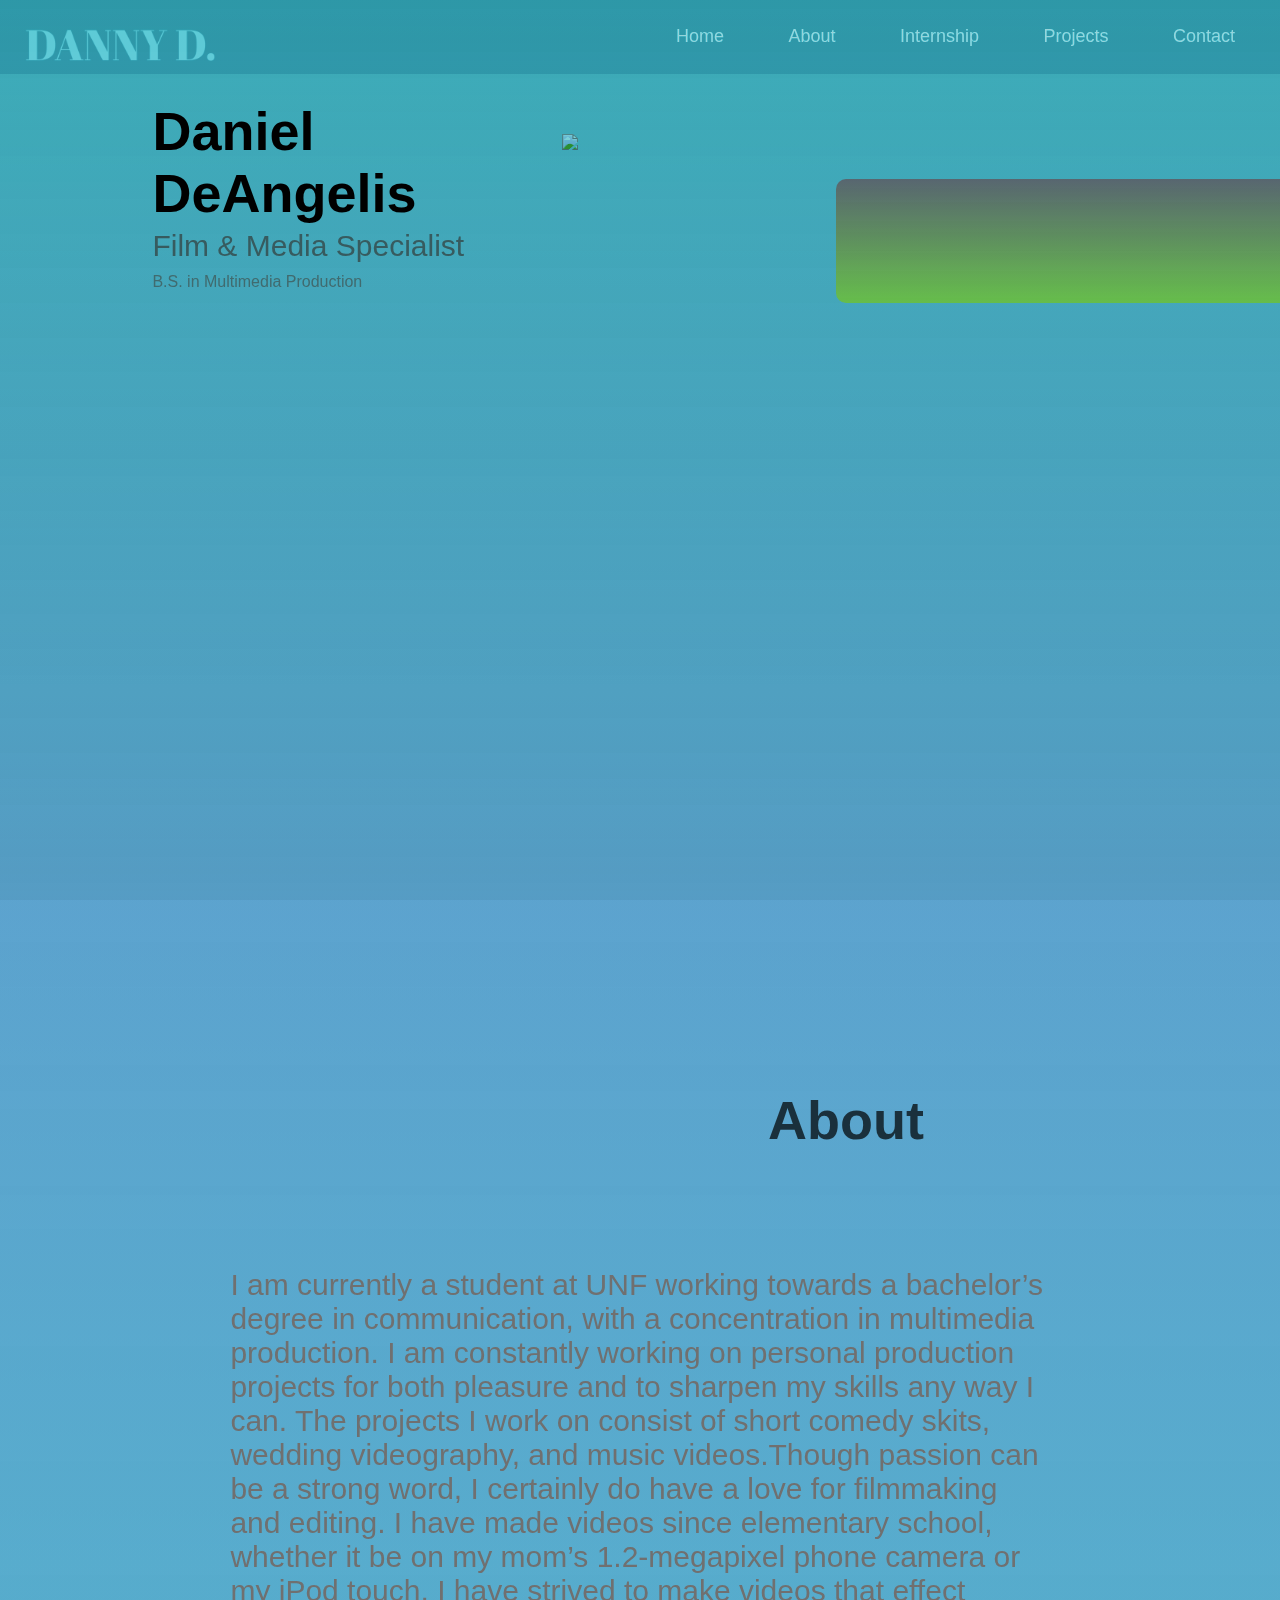
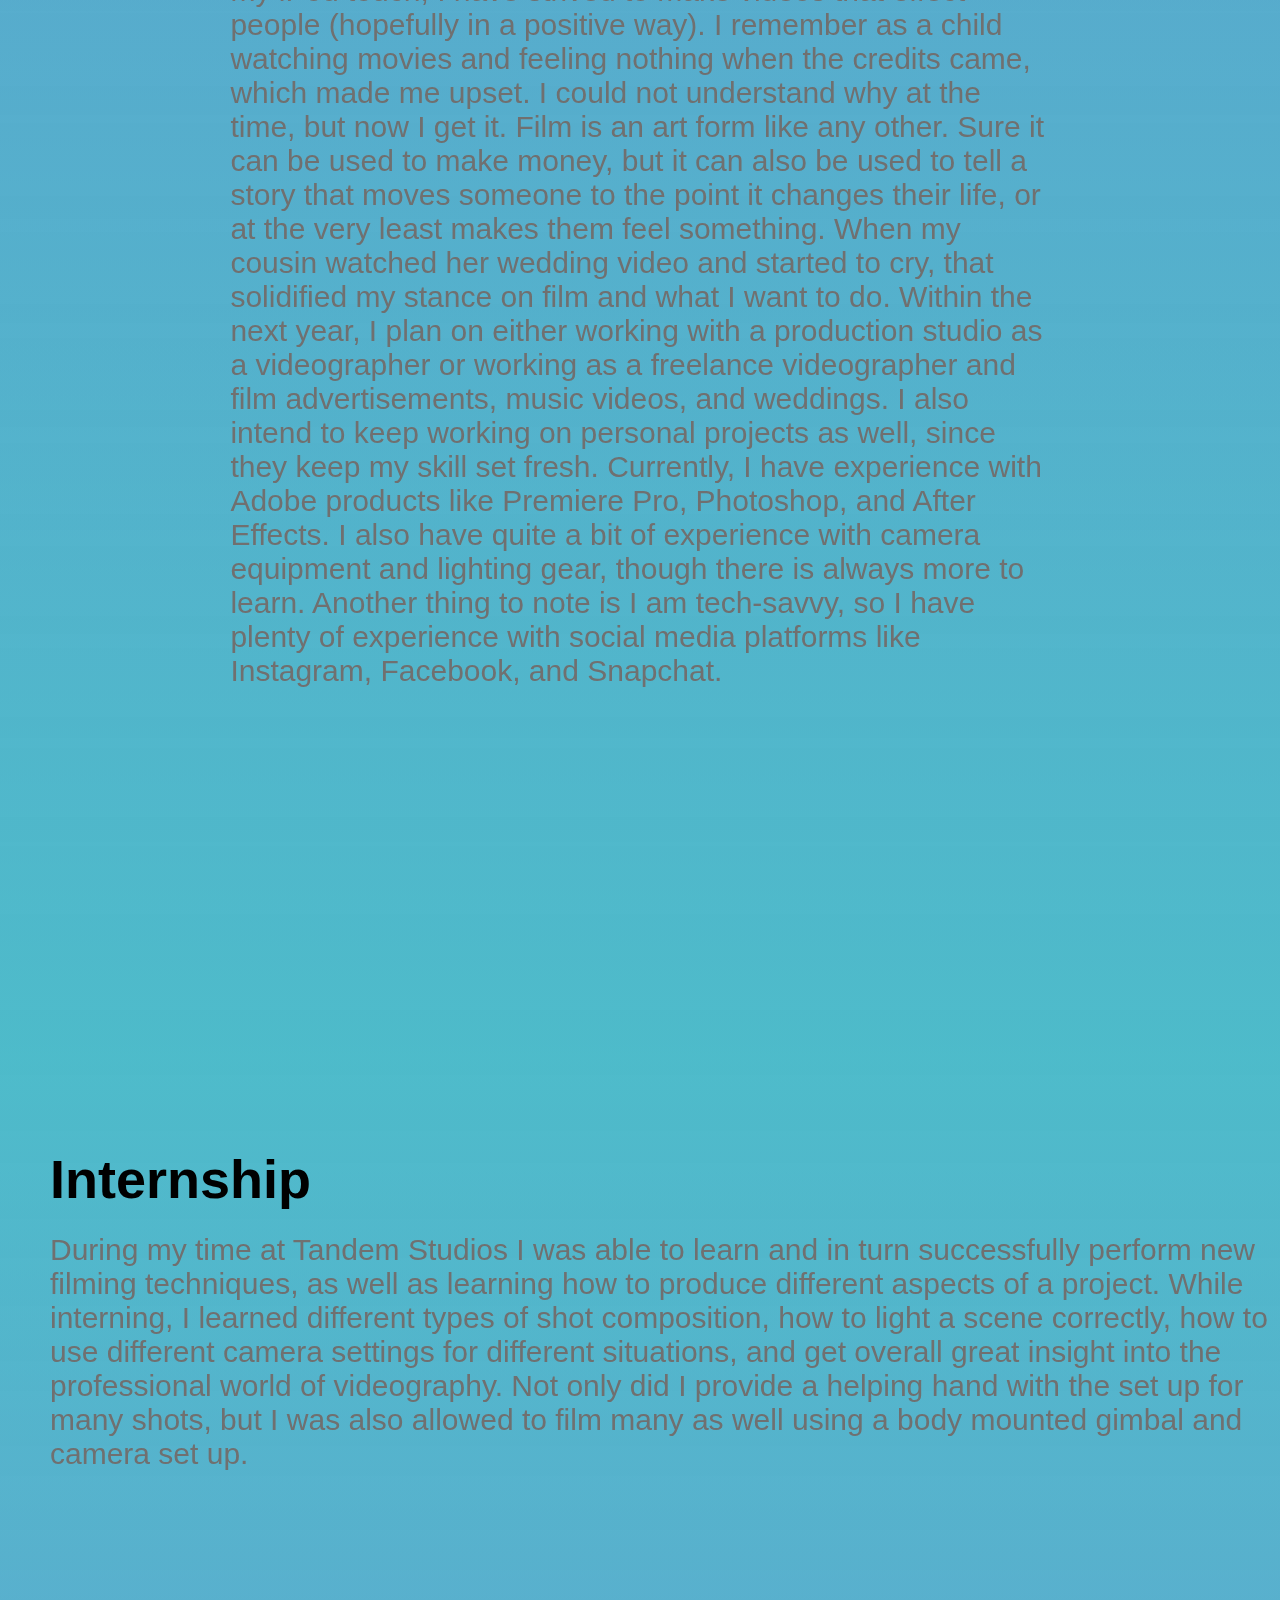
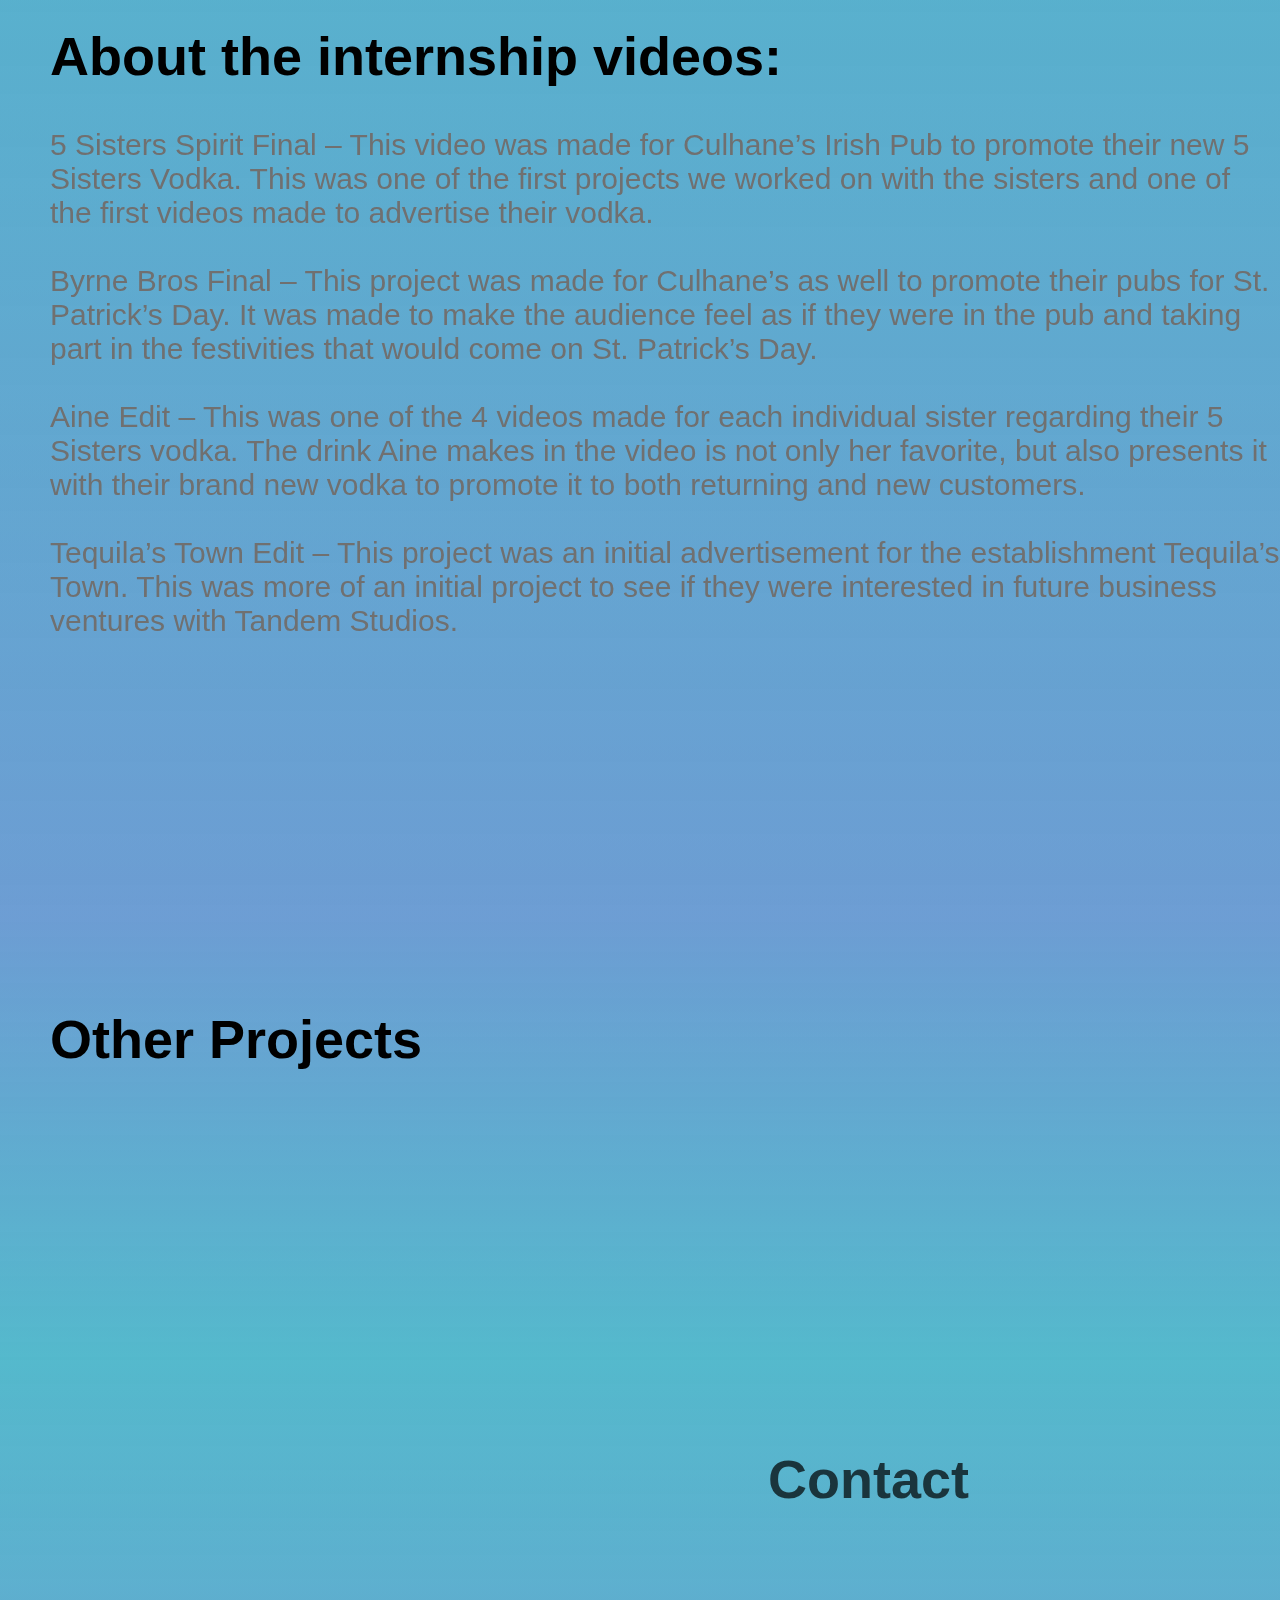
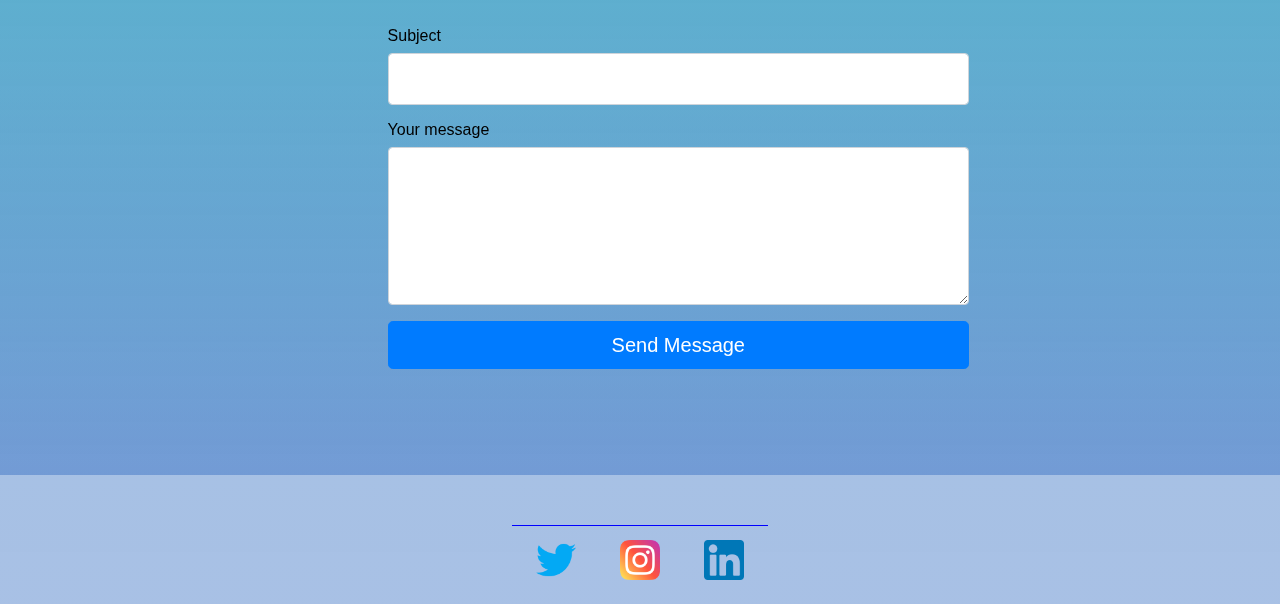
==== commit 68da0da6: "added to navbar" ====
--- a/index.html
+++ b/index.html
@@ -20,6 +20,7 @@
             <ul id="menuList">
                 <li><a href="#Home">Home</a></li>
                 <li><a href="#About">About</a></li>
+                <li><a href="#Internship">Internship</a></li>
                 <li><a href="#Projects">Projects</a></li>
                 <li><a href="#Contact">Contact</a></li>
             </ul>
